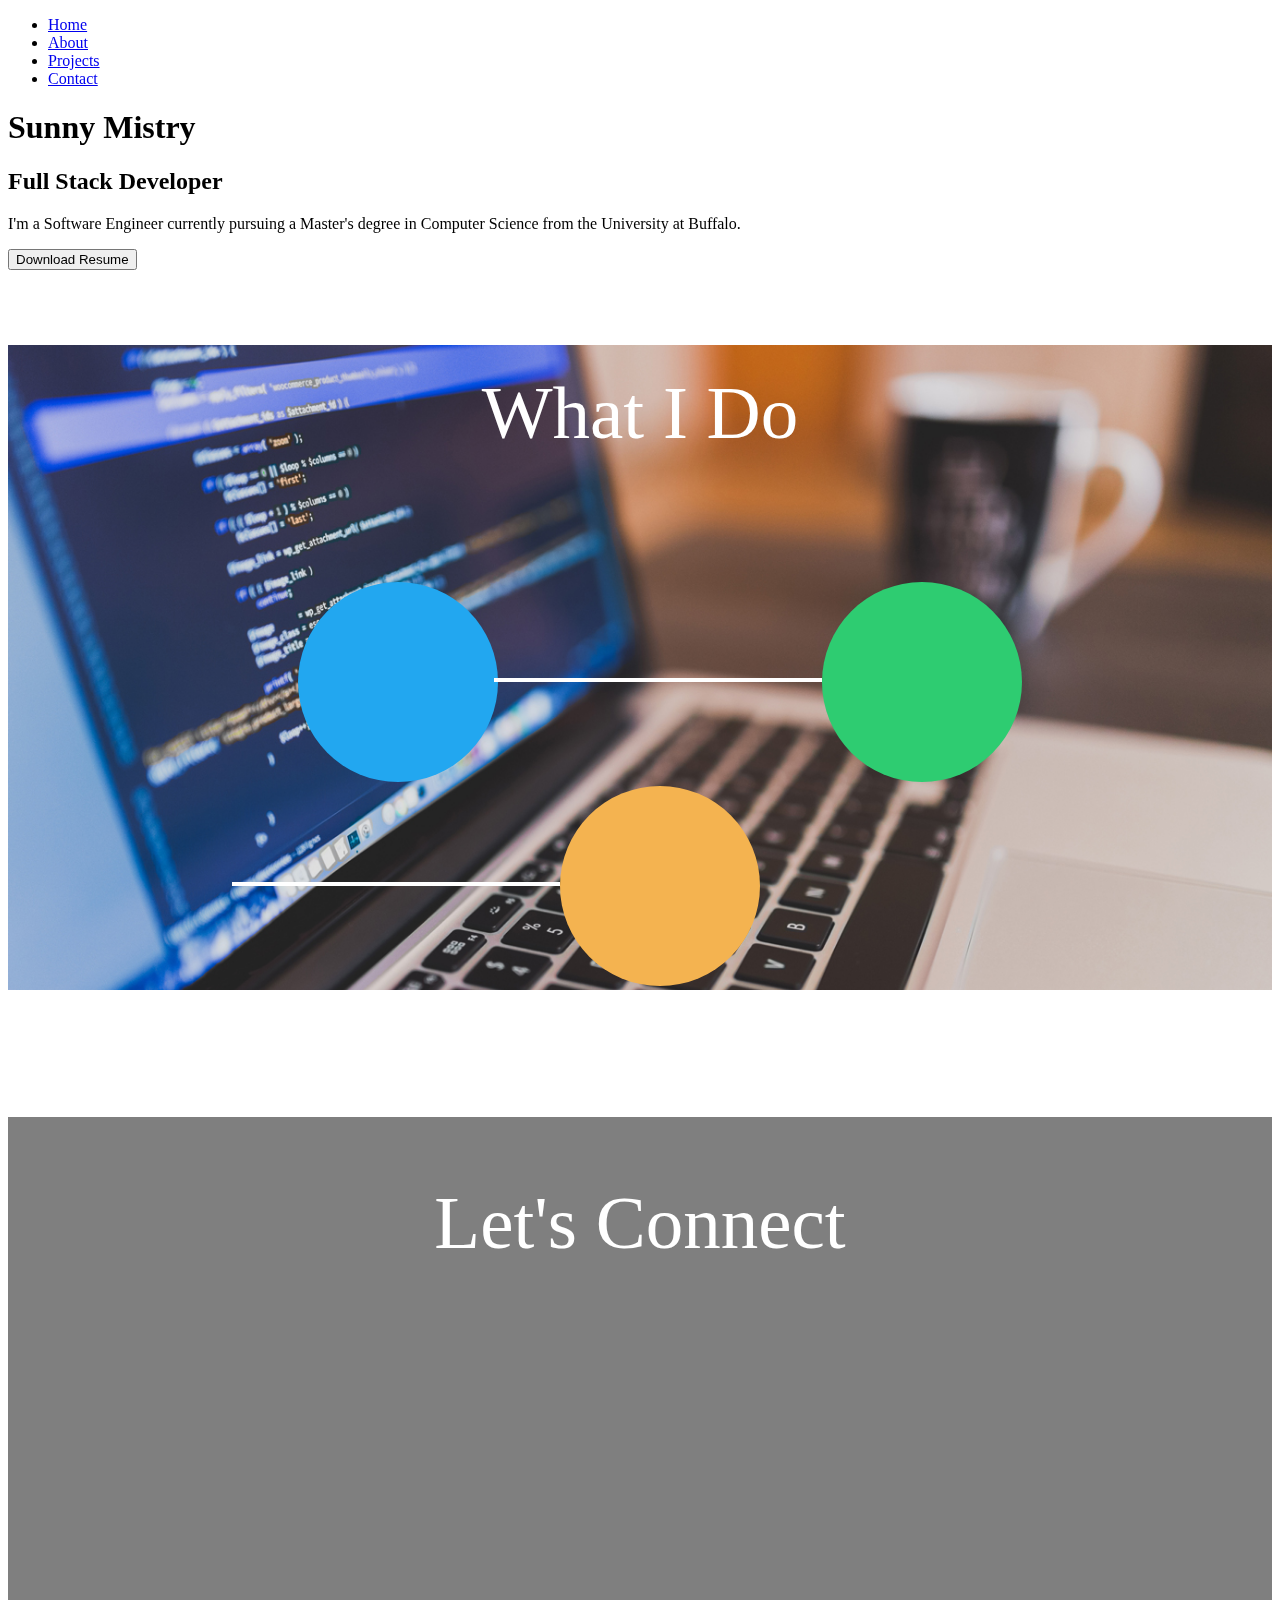
==== index.html @ ae51b9ad "new look" ====
<!DOCTYPE html>
<html lang="en">
<head>
    <meta charset="utf-8">
    <meta http-equiv="X-UA-Compatible" content="IE=edge">
    <meta name="viewport" content="width=device-width, initial-scale=1">
    <title>Sunny Mistry</title>

    <!-- Bootstrap -->
    <link href="css/bootstrap.min.css" rel="stylesheet">

    <!-- CSS -->
    <link href="css/common.css" rel="stylesheet">
    <link href="css/homepage.css" rel="stylesheet">
    <link href="css/about.css" rel="stylesheet">
    <link href="css/skills.css" rel="stylesheet">
    <link href="css/contact.css" rel="stylesheet">
    
    <!-- Font Awesome --> 
    <link rel="stylesheet" href="font-awesome-4.3.0/css/font-awesome.min.css">
    <!-- HTML5 shim and Respond.js for IE8 support of HTML5 elements and media queries -->
    <!-- WARNING: Respond.js doesn't work if you view the page via file:// -->
    <!--[if lt IE 9]>
    <script src="https://oss.maxcdn.com/html5shiv/3.7.2/html5shiv.min.js"></script>
    <script src="https://oss.maxcdn.com/respond/1.4.2/respond.min.js"></script>
    <![endif]-->
</head>
<body>

<div id="headerAndSection">
    <header id="home">
        <nav class="navbar navbar-inverse">
            <div class="container-fluid">
                <div>
                    <ul class="nav navbar-nav">
                        <li><a class="sliding-transition" href="index.html">Home</a></li>
                        <li><a class="sliding-transition" href="about.html">About</a></li>
                        <li><a class="sliding-transition" href="#">Projects</a></li>
                        <li><a class="sliding-transition" href="#">Contact</a></li>
                    </ul>
                </div>
            </div><!--/.container-->
        </nav><!--/nav-->
    </header><!--/header-->
    
    <section class="section">
        <div class="center-title">
            <h1> Sunny Mistry </h1>
            <h2> Full Stack Developer </h2>
        </div>
    </section>
</div>

<div id="aboutSection">
    <section class="section">
        <div class="about-background"> </div>
            
        <div class="about-paragraph">
            <p> I'm a Software Engineer currently pursuing a Master's degree in Computer Science from
                the University at Buffalo. </p> 
        
            <button type="button" class="btn btn-default btn-lg about-download-button">
              <span class="glyphicon glyphicon-download-alt"" aria-hidden="true"></span> Download Resume
            </button> 
        </div> 
    </section>
</div>


<div id="skillsSection">
    <section class="section">
        <div class="skills-background"></div>
        <p id="skillsTitle"> What I Do </p>
        <ul class="skillCircles">
            <li id="frontEndCircle"><i class="fa fa-html5 fa-5x fa-cog"></i></li>
            <li id="backEndCircle"><i class="fa fa-gears fa-5x fa-cog"></i></li>
            <li id="databaseCircle"><i class="fa fa-database fa-5x fa-cog"></i></li>
        </ul>
        <!-- 
        <ul class="skillTypes"> 
            <li class="col-md-4"> Front-End </li>
            <li class="col-md-4" id="back-end"> Back-End </li>
            <li class="col-md-4" id="database"> Database </li>
        </ul>
        <div class="col-md-1 col-md-offset-2">
            <img id="html5" src="images/HTML5_Logo_128.png" />
            <img id="css3" src="images/css3-512.png" height="150"/>
            <img id="js" src="images/js.png" height="128" />
            <img id="angular" src="images/AngularJS-Shield-small.png"/>
    
       </div>
       
       <div class="col-md-1 col-md-offset-2">
           <img id="csharp" src="images/C_Sharp.svg.png" height="128"/>
           <img id="java" src="images/Java.svg.png" height="128"/>
           <img id="python" src="images/Python.svg.png" height="128"/>
       </div>
               
        <div class="col-md-1 col-md-offset-3">
            <img src="images/MySQL.svg.png" height="128"/>
        </div>
    
        </div>
        -->
    </section>
    
  
</div>

<div id="contactSection">
    <section class="section">
        <div class="contact-background"></div>
        <p id="contactTitle"> Let's Connect </p> 
        <div class="contactList">
            <ul>
                <li class="list">
                    <a href="https://www.facebook.com/sunny.mistry.71"><i class="fa fa-facebook fa-2x fa-cog"></i></a>
                    <a href="https://www.linkedin.com/in/sunnymistry"><i class="fa fa-linkedin fa-2x fa-cog"></i></a>
                    <a href=""><i class="fa fa-envelope fa-2x fa-cog"></i></a>
                </li>
            </ul>
        </div>
    </section>
</div>


<!-- jQuery (necessary for Bootstrap's JavaScript plugins) -->
<script src="https://ajax.googleapis.com/ajax/libs/jquery/1.11.3/jquery.min.js"></script>
<!-- Include all compiled plugins (below), or include individual files as needed -->
<script src="js/bootstrap.min.js"></script>
</body>
</html>
---- css/skills.css ----
#skillsSection {
    width: 100%;
    margin: 0 auto; 
    background-image: url("../images/mac-stock.jpg");
    background-repeat: no-repeat;
    background-position: top center;
    background-size: cover;
}

.skills-background {
    width: 100%;
    height: 100%;
    position: fixed;
    left: 0;
    top: 0;
    -moz-background-size: cover;
    -o-background-size: cover;
    background-size: cover;
}

#skillsTitle {
    text-align: center;
    font-size: 75px; 
    color: #fff;
    padding-top: 2%;;
}

.skillCircles {
    text-align: center;
    margin: 10% 0; 
}


.skillCircles li {
    height: 200px;
    width: 200px; 
    text-align: center; 
    line-height: 15em;
    display: inline-block;
    background: limegreen;
    margin: 0 10em; 
	-moz-border-radius: 50%;
	-webkit-border-radius: 50%;
	border-radius: 50%;
    position: relative;
}

#backEndCircle::before {
      content: '';
      position: absolute;
      top: 6em;
      left: -20.5em;
      width: 20.5em;
      height: .2em;
      background: #fff;
      z-index: 1;
}

#databaseCircle::before {
      content: '';
      position: absolute;
      top: 6em;
      left: -20.5em;
      width: 20.5em;
      height: .2em;
      background: #fff;
      z-index: 1;
}


#frontEndCircle {
    background: #22A7F0;
}

#backEndCircle {
    background: #2ECC71;
}

#databaseCircle { 
    background: #F4B350;
}


.skillTypes {
    color: #fff;
    font-size: 50px;
    text-align: center; 
    list-style: none;
}

#html5 {
    margin-left: -50%;
    margin-bottom: 50%;
}

#css3 {
    margin-left: -50%;
    margin-bottom: 50%;
}

#js {
    margin-left: -50%;
    margin-bottom: 50%;
}

#angular {
    margin-left: -50%;
    margin-bottom: 50%;
}




#csharp {
    margin-left: 50%;
    margin-bottom: 50%;
}

#java {
    margin-left: 90%;
    margin-bottom: 50%;
}

#python {
    margin-left: 90%;
}
---- css/contact.css ----
#contactSection {
    width: 100%;
    margin: 0 auto; 
    background: linear-gradient( rgba(0, 0, 0, 0.5), rgba(0, 0, 0, 0.5)), url("../images/phone.jpg");
    background-repeat: no-repeat;
    background-position: top center;
    background-size: cover;
}

.contact-background {
    width: 100%;
    height: 100%;
    position: fixed;
    left: 0;
    top: 0;
    z-index: -2;
    -moz-background-size: cover;
    -o-background-size: cover;
    background-size: cover;
}

#contactTitle {
    text-align: center;
    font-size: 75px; 
    color: #fff;
    padding-top: 5%;;
}

.contactList {
    padding-top: 10%;
    margin: 0 auto; 
}

.contactList li {
    margin: 10% auto;
    width: 100%;
    text-decoration: none;
    display: inline-block;
    font-size: 50px;
    color: #fff;
}

.contactList ul {
    text-align: center;
    list-style-type: none;
}

.contactList li a {
    padding-right: 10%;
}


.fa-cog {
  color: #fff;
}
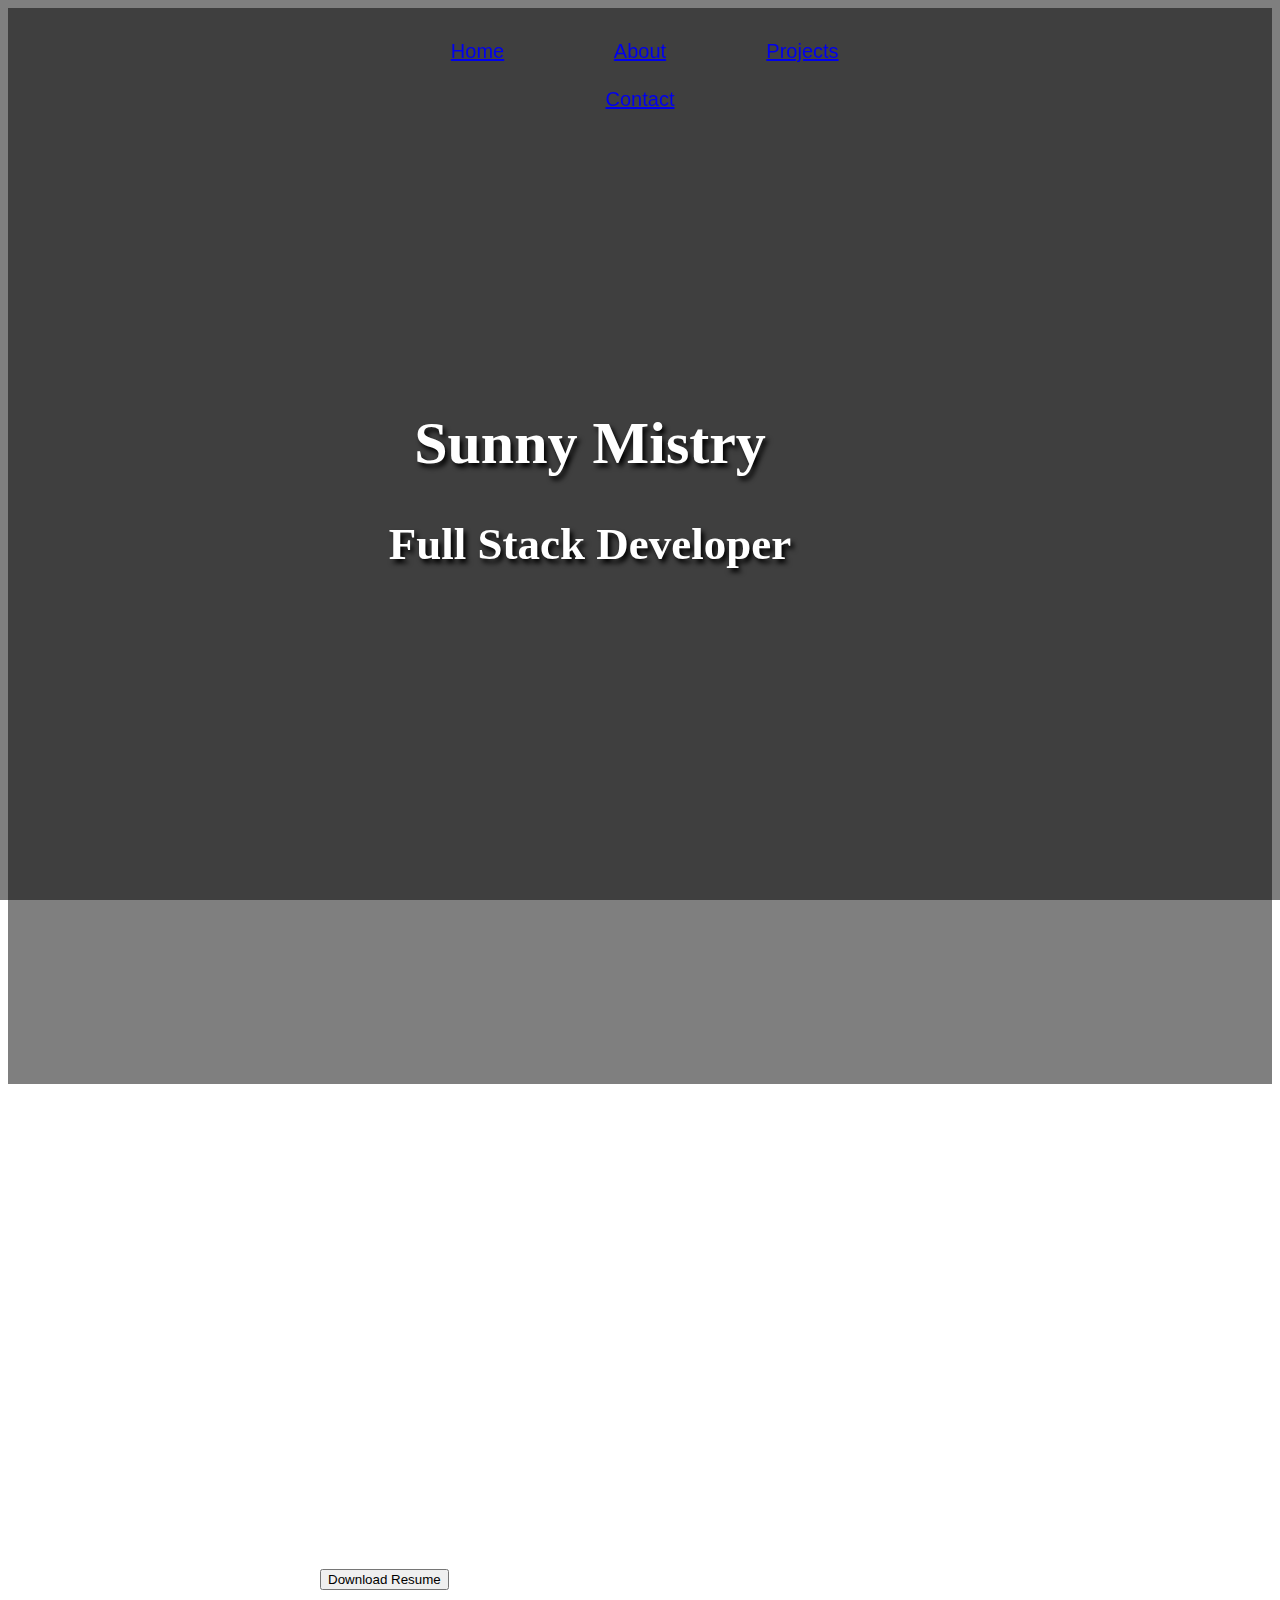
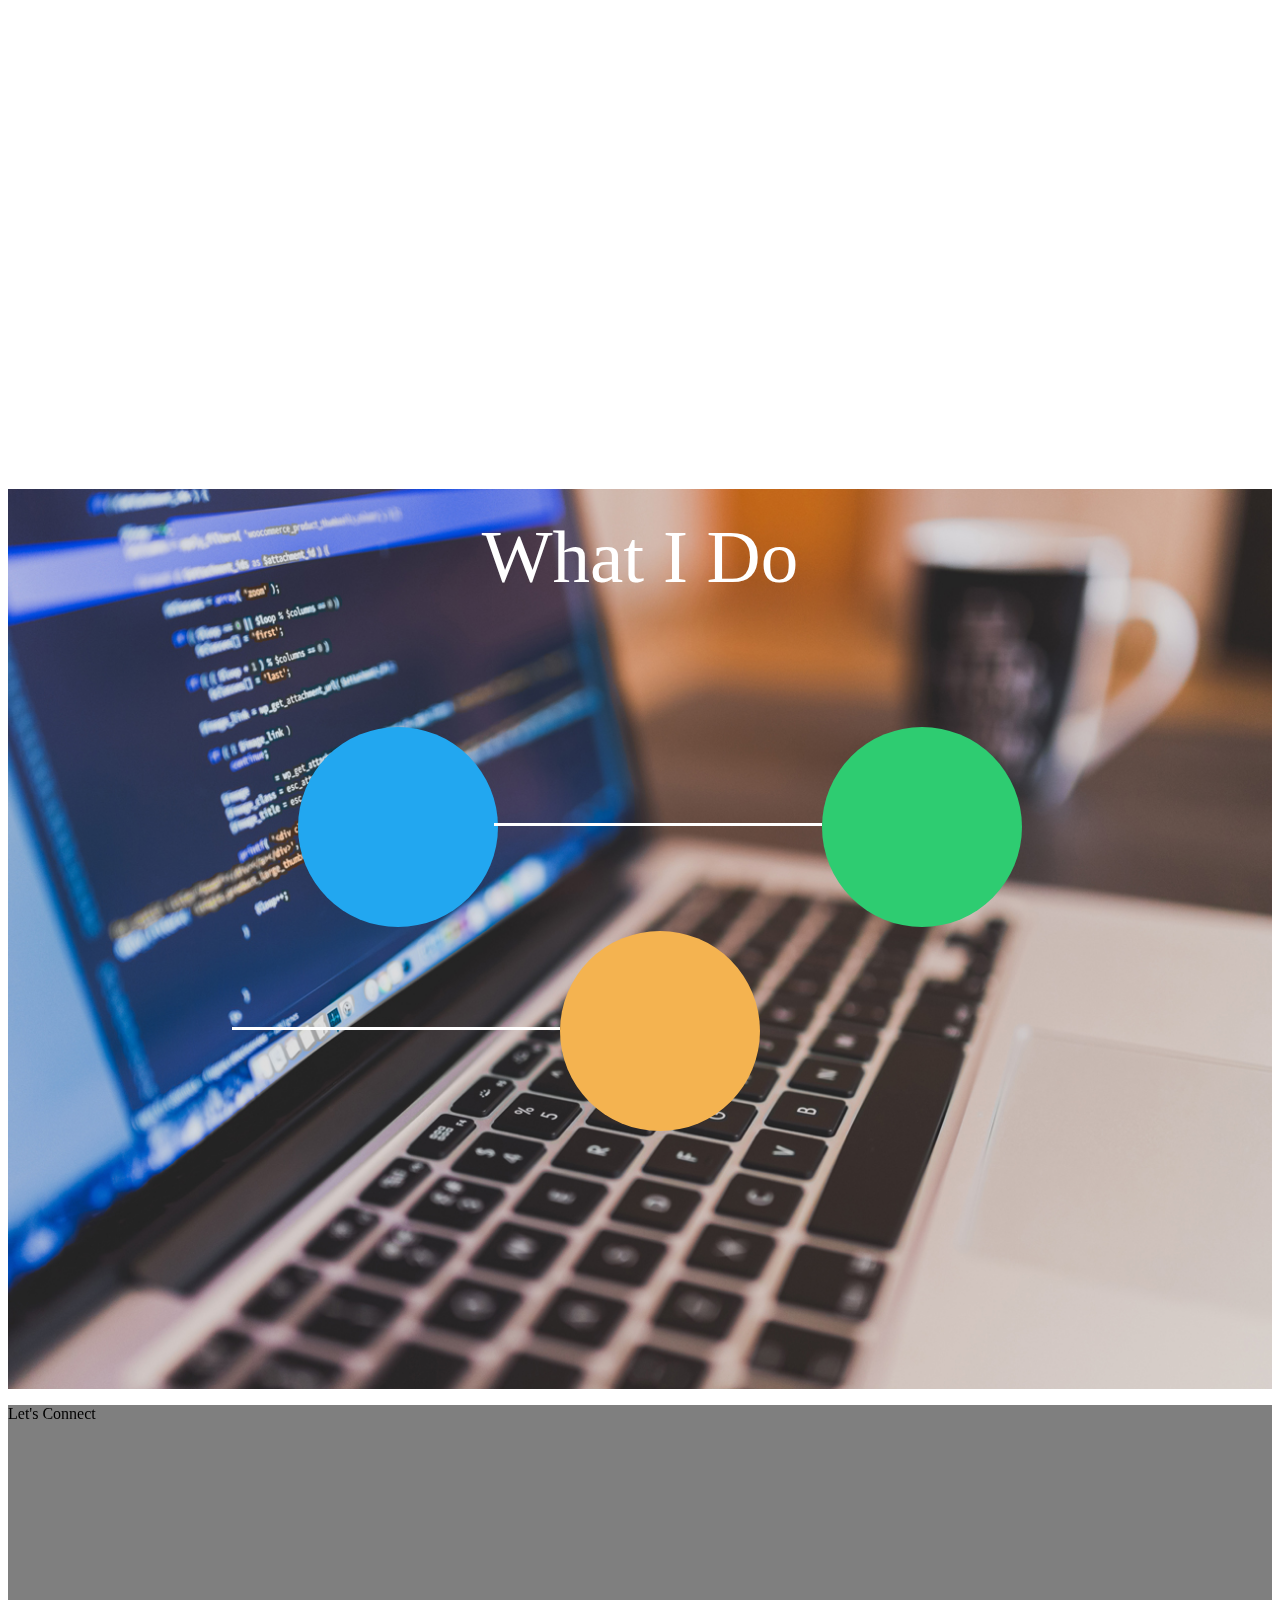
==== commit 4fae1668: "contact image isn't working" ====
--- a/index.html
+++ b/index.html
@@ -11,10 +11,6 @@
 
     <!-- CSS -->
     <link href="css/common.css" rel="stylesheet">
-    <link href="css/homepage.css" rel="stylesheet">
-    <link href="css/about.css" rel="stylesheet">
-    <link href="css/skills.css" rel="stylesheet">
-    <link href="css/contact.css" rel="stylesheet">
     
     <!-- Font Awesome --> 
     <link rel="stylesheet" href="font-awesome-4.3.0/css/font-awesome.min.css">
--- a/css/common.css
+++ b/css/common.css
@@ -0,0 +1,376 @@
+body > section {
+  padding: 70px 0;
+}
+
+.navbar {
+    background: transparent;
+    border: none;
+}
+
+ul.nav {
+    
+    width:50%;
+    margin:0 auto;
+    padding:20px;
+    list-style:none;
+    text-align:center;
+    font-family: sans-serif; 
+}
+.nav li { 
+    display:inline-block;
+    width:25%;
+    margin:0;
+    padding:0;
+}
+.nav a {
+    text-align:center;
+    padding:12px 0 13px 0;
+    margin:0;
+    display:block;
+}
+
+.navbar-inverse .navbar-nav > li > a {
+    font-size: 20px; 
+}
+
+.sliding-transition {
+     display: inline-block;
+    position: relative;
+    padding-bottom: 3px;
+}
+
+.sliding-transition:before {
+    content: '';
+    display: block;
+    position: absolute;
+    left: 0;
+    bottom: 0;
+    height: 3px;
+    width: 0;
+    transition: width 0s ease, background .5s ease;
+}
+.sliding-transition:after {
+    content: '';
+    display: block;
+    position: absolute;
+    right: 0;
+    bottom: 0;
+    height: 3px;
+    width: 0;
+    background: white;
+    transition: width .5s ease;
+}
+.sliding-transition:hover:before {
+    width: 100%;
+    background: white;
+    transition: width .5s ease;
+}
+.sliding-transition:hover:after {
+    width: 100%;
+    background: transparent;
+    transition: all 0s ease;
+}
+
+footer {
+    color: #fff;
+    background-color: #000;
+    text-align: left;
+}
+
+footer p {
+    font-size: 30px;
+    margin-left: 5%;
+    margin-bottom: 5%;
+}
+
+/************************
+*
+* Main CSS 
+*
+**************************/
+#headerAndSection {
+    width: 100%;
+    margin: 0 auto; 
+    background-image: linear-gradient( rgba(0, 0, 0, 0.5), rgba(0, 0, 0, 0.5)), url("../images/mac-mockup.jpg");
+    background-repeat: no-repeat;
+    background-position: top center;
+    background-size: cover;
+}
+
+.section {
+    height: 100vh; 
+}
+
+.center-title {
+	 
+    position: relative;
+	text-align: center;
+	margin: 0 auto; 
+    top: 25%;
+    z-index: 1;
+	margin: 0 0 0 -100px;
+    color: #fff;
+	text-shadow: 3px 4px 5px #000;
+}
+
+.center-title h1 {
+	font-size: 60px;
+}
+
+.center-title h2 {
+	font-size: 45px;
+}
+
+
+/************************
+*
+* ABOUT CSS 
+*
+**************************/
+
+.about-background {
+    
+    width: 100%;
+    height: 100%;
+    position: fixed;
+    left: 0;
+    top: 0;
+    z-index: -1;
+    background: linear-gradient( rgba(0, 0, 0, 0.5), rgba(0, 0, 0, 0.5)), url("../images/sunny.jpg") no-repeat center center fixed;
+    -moz-background-size: cover;
+    -o-background-size: cover;
+    background-size: cover;
+
+}
+
+#aboutSection {
+    width: 100%;
+    margin: 0 auto; 
+    background-image: url("../images/sunny2.png");
+    background-repeat: no-repeat;
+    background-position: top center;
+    background-size: cover;
+}
+
+
+.about-paragraph {
+    position:  relative; 
+    width: 500px; 
+    height: 300px; 
+    top: 25%; 
+    left: 10%;
+    line-height: 50px;
+}
+
+
+.about-paragraph p {
+    color: #fff; 
+    font-size: 30px; 
+    padding-bottom: 10%; 
+    text-align: left;
+}
+
+.about-download-button {
+    display: block;
+    position: relative; 
+    margin: 0 auto; 
+}
+
+
+.skills {
+    position: relative;
+    top: 50%; 
+}
+/************************
+*
+* SKILLS CSS 
+*
+**************************/
+#skillsSection {
+    width: 100%;
+    margin: 0 auto; 
+    background-image: url("../images/mac-stock.jpg");
+    background-repeat: no-repeat;
+    background-position: top center;
+    background-size: cover;
+}
+
+.skills-background {
+    width: 100%;
+    height: 100%;
+    position: fixed;
+    left: 0;
+    top: 0;
+    -moz-background-size: cover;
+    -o-background-size: cover;
+    background-size: cover;
+}
+
+#skillsTitle {
+    text-align: center;
+    font-size: 75px; 
+    color: #fff;
+    padding-top: 2%;;
+}
+
+.skillCircles {
+    text-align: center;
+    margin: 10% 0; 
+}
+
+
+.skillCircles li {
+    height: 200px;
+    width: 200px; 
+    text-align: center; 
+    line-height: 15em;
+    display: inline-block;
+    background: limegreen;
+    margin: 0 10em; 
+	-moz-border-radius: 50%;
+	-webkit-border-radius: 50%;
+	border-radius: 50%;
+    position: relative;
+}
+
+#backEndCircle::before {
+      content: '';
+      position: absolute;
+      top: 6em;
+      left: -20.5em;
+      width: 20.5em;
+      height: .2em;
+      background: #fff;
+      z-index: 1;
+}
+
+#databaseCircle::before {
+      content: '';
+      position: absolute;
+      top: 6em;
+      left: -20.5em;
+      width: 20.5em;
+      height: .2em;
+      background: #fff;
+      z-index: 1;
+}
+
+
+#frontEndCircle {
+    background: #22A7F0;
+}
+
+#backEndCircle {
+    background: #2ECC71;
+}
+
+#databaseCircle { 
+    background: #F4B350;
+}
+
+
+.skillTypes {
+    color: #fff;
+    font-size: 50px;
+    text-align: center; 
+    list-style: none;
+}
+
+#html5 {
+    margin-left: -50%;
+    margin-bottom: 50%;
+}
+
+#css3 {
+    margin-left: -50%;
+    margin-bottom: 50%;
+}
+
+#js {
+    margin-left: -50%;
+    margin-bottom: 50%;
+}
+
+#angular {
+    margin-left: -50%;
+    margin-bottom: 50%;
+}
+
+
+
+
+#csharp {
+    margin-left: 50%;
+    margin-bottom: 50%;
+}
+
+#java {
+    margin-left: 90%;
+    margin-bottom: 50%;
+}
+
+#python {
+    margin-left: 90%;
+}
+
+/************************
+*
+* CONTACT CSS 
+*
+**************************/
+
+#contactSection {
+    width: 100%;
+    margin: 0 auto; 
+    background: linear-gradient( rgba(0, 0, 0, 0.5), rgba(0, 0, 0, 0.5)), url("../images/phone.jpg");
+    background-repeat: no-repeat;
+    background-position: top center;
+    background-size: cover;
+}
+
+.contact-background {
+    width: 100%;
+    height: 100%;
+    position: fixed;
+    left: 0;
+    top: 0;
+    z-index: -2;
+    -moz-background-size: cover;
+    -o-background-size: cover;
+    background-size: cover;
+}
+
+#contactTitle gi{
+    text-align: center; 
+    font-size: 75px; 
+    color: #fff;
+    padding-top: 5%;;
+}
+
+.contactList {
+    padding-top: 10%;
+    margin: 0 auto; 
+}
+
+.contactList li {
+    margin: 10% auto;
+    width: 100%;
+    text-decoration: none;
+    display: inline-block;
+    font-size: 50px;
+    color: #fff;
+}
+
+.contactList ul {
+    text-align: center;
+    list-style-type: none;
+}
+
+.contactList li a {
+    padding-right: 10%;
+}
+
+
+.fa-cog {
+  color: #fff;
+}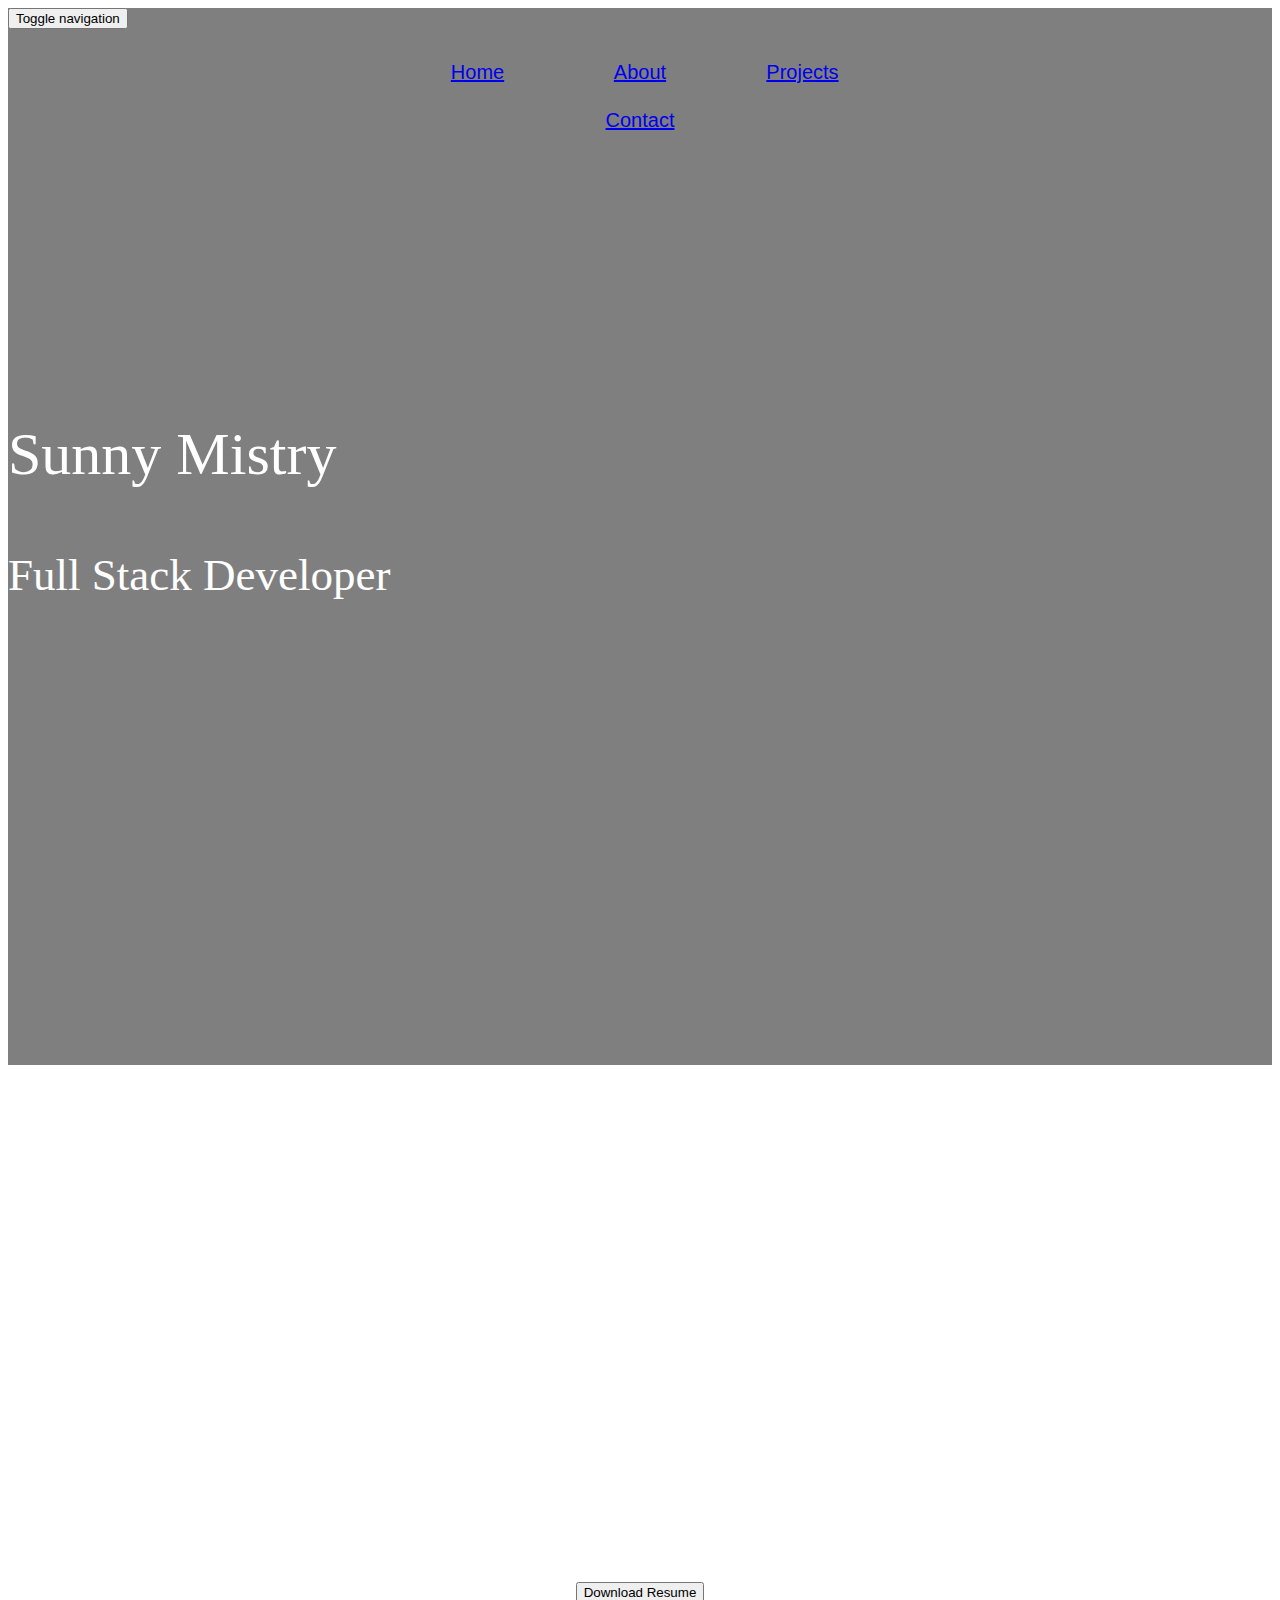
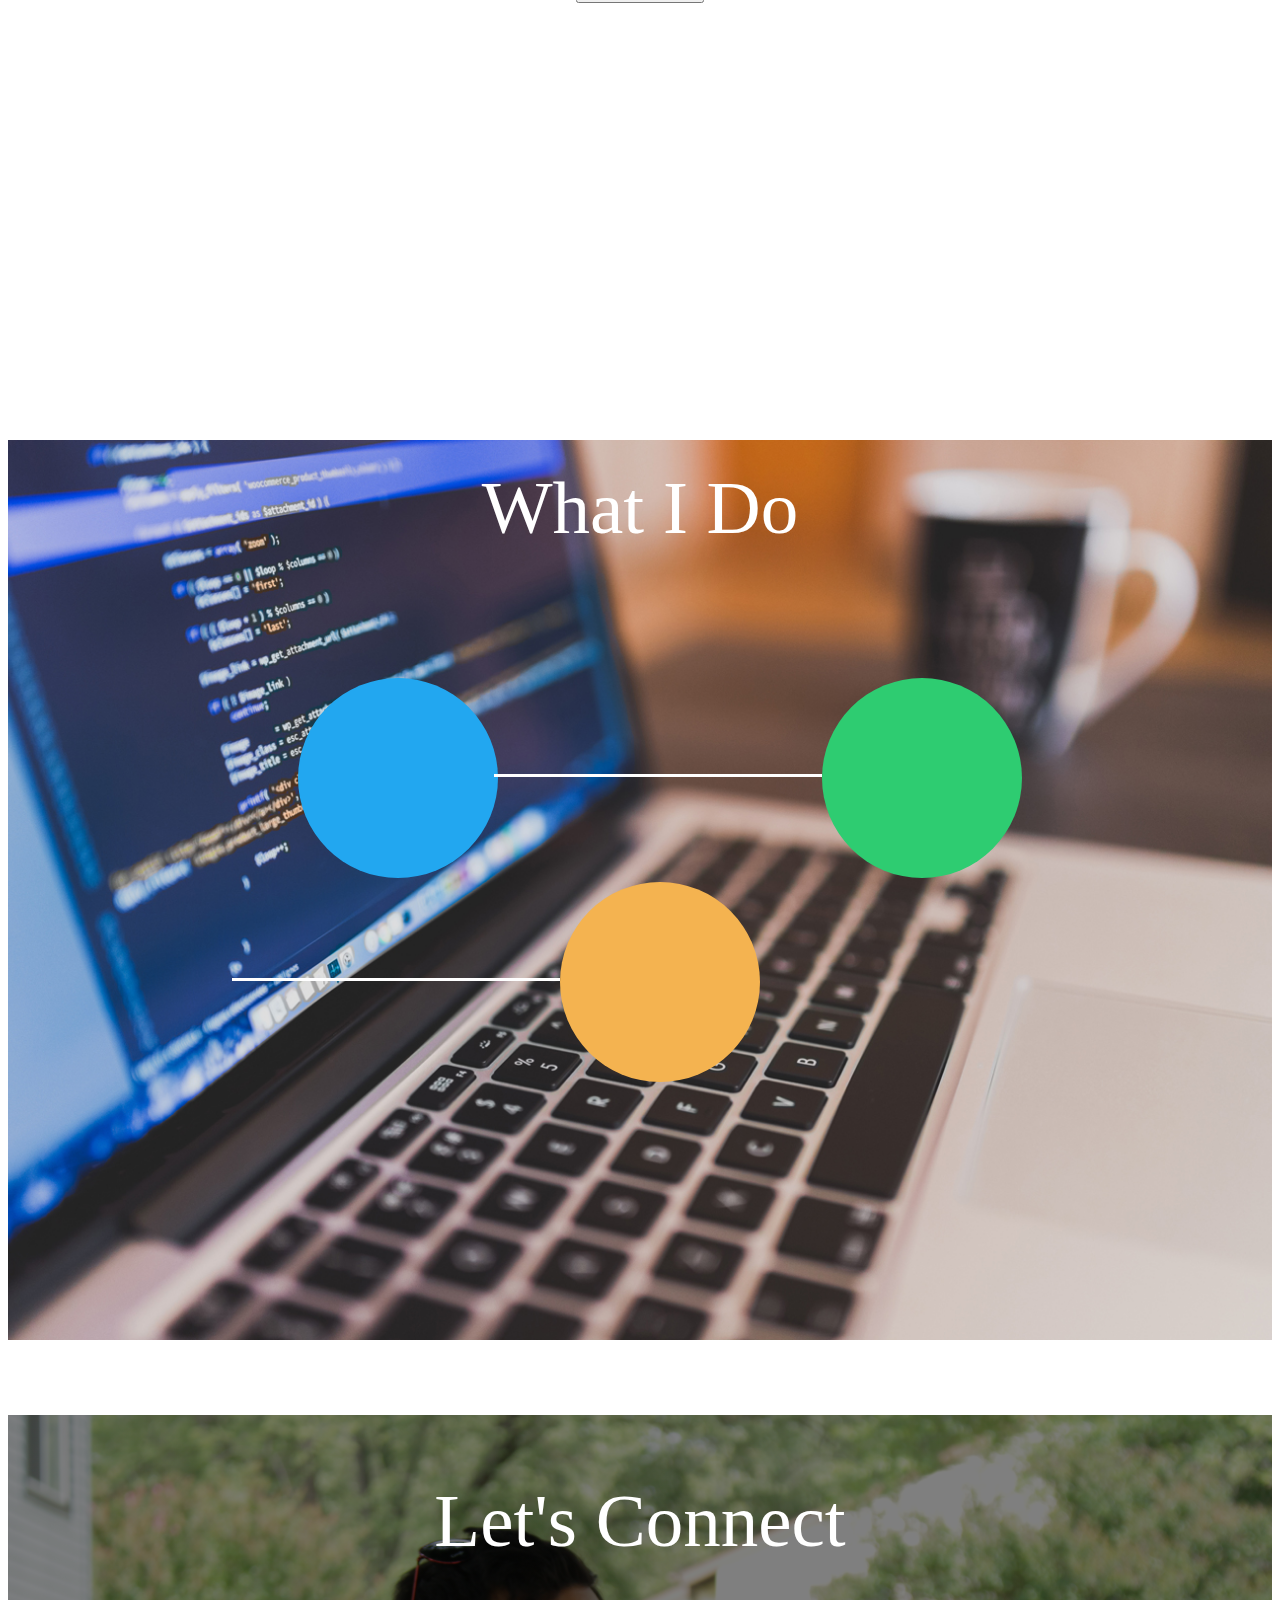
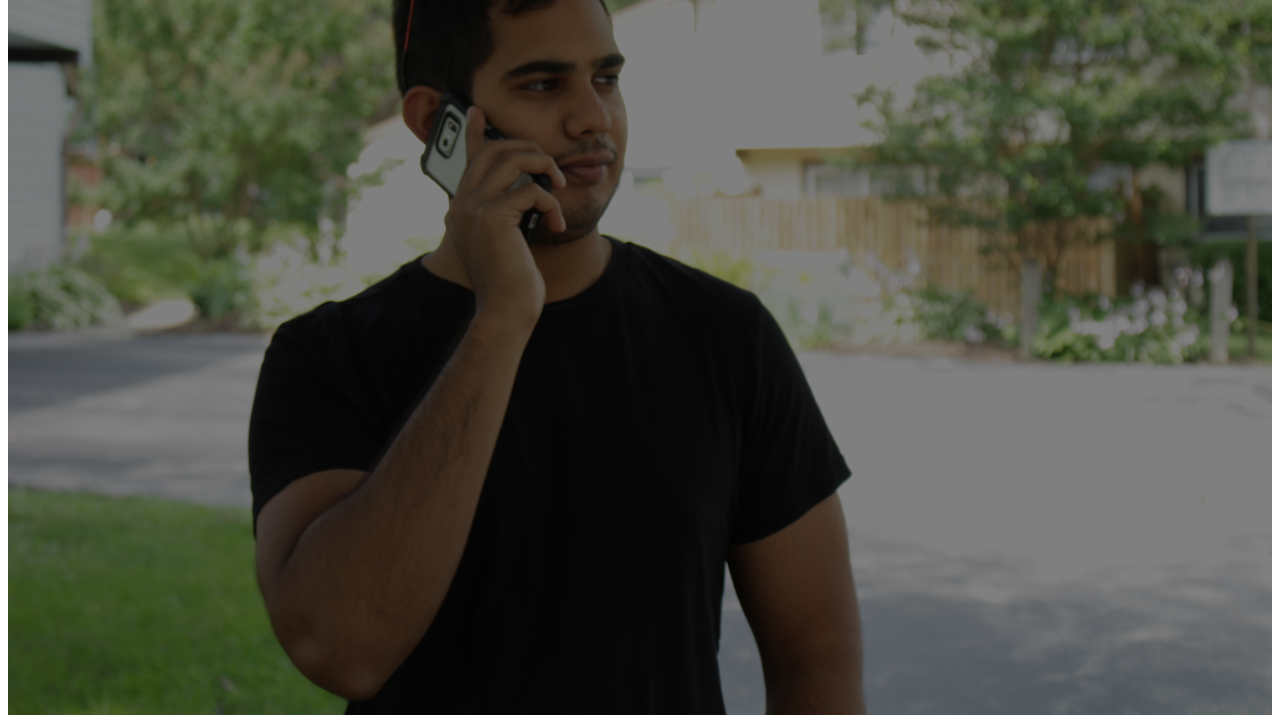
==== commit dcae7f10: "contact section works well on mobile and desktop." ====
--- a/index.html
+++ b/index.html
@@ -11,6 +11,7 @@
 
     <!-- CSS -->
     <link href="css/common.css" rel="stylesheet">
+    <link href="css/responsive.css" rel="stylesheet">
     
     <!-- Font Awesome --> 
     <link rel="stylesheet" href="font-awesome-4.3.0/css/font-awesome.min.css">
@@ -25,8 +26,17 @@
 
 <div id="headerAndSection">
     <header id="home">
+       
         <nav class="navbar navbar-inverse">
             <div class="container-fluid">
+                 <div class="navbar-header">
+                    <button type="button" class="navbar-toggle" data-toggle="collapse" data-target=".navbar-collapse">
+                        <span class="sr-only">Toggle navigation</span>
+                        <span class="icon-bar"></span>
+                        <span class="icon-bar"></span>
+                        <span class="icon-bar"></span>
+                    </button>
+                </div>
                 <div>
                     <ul class="nav navbar-nav">
                         <li><a class="sliding-transition" href="index.html">Home</a></li>
@@ -36,68 +46,58 @@
                     </ul>
                 </div>
             </div><!--/.container-->
-        </nav><!--/nav-->
+        </nav><!--/nav -->
+        
     </header><!--/header-->
     
     <section class="section">
-        <div class="center-title">
-            <h1> Sunny Mistry </h1>
-            <h2> Full Stack Developer </h2>
+        
+        <div class="container">
+            <div class="row vertical-center-row">
+                <div class="col-lg-12 sunnyTitle">
+                    <div class="row">
+                        <div class="col-md-6 col-md-offset-3">
+                            <p id="name"> Sunny Mistry </p>
+                        </div> 
+                    </div>
+                    <div class="row">
+                        <div class="col-md-6 col-md-offset-3">
+                            <p> Full Stack Developer </p>
+                        </div> 
+                    </div>
+                </div>
+            </div>
         </div>
     </section>
 </div>
 
 <div id="aboutSection">
     <section class="section">
-        <div class="about-background"> </div>
-            
-        <div class="about-paragraph">
-            <p> I'm a Software Engineer currently pursuing a Master's degree in Computer Science from
-                the University at Buffalo. </p> 
-        
-            <button type="button" class="btn btn-default btn-lg about-download-button">
-              <span class="glyphicon glyphicon-download-alt"" aria-hidden="true"></span> Download Resume
-            </button> 
-        </div> 
+        <div class="container">
+            <div class="row vertical-center-row">
+                <div class="col-md-4 about-paragraph">
+                    <p> I'm a Software Engineer currently pursuing a Master's degree in Computer Science from
+                        the University at Buffalo. </p> 
+                    <button type="button" class="btn btn-default btn-lg about-download-button">
+                        <span class="glyphicon glyphicon-download-alt"" aria-hidden="true"></span> Download Resume
+                    </button> 
+                </div>
+            </div>
+        </div>
     </section>
 </div>
 
 
 <div id="skillsSection">
     <section class="section">
-        <div class="skills-background"></div>
         <p id="skillsTitle"> What I Do </p>
-        <ul class="skillCircles">
-            <li id="frontEndCircle"><i class="fa fa-html5 fa-5x fa-cog"></i></li>
-            <li id="backEndCircle"><i class="fa fa-gears fa-5x fa-cog"></i></li>
-            <li id="databaseCircle"><i class="fa fa-database fa-5x fa-cog"></i></li>
-        </ul>
-        <!-- 
-        <ul class="skillTypes"> 
-            <li class="col-md-4"> Front-End </li>
-            <li class="col-md-4" id="back-end"> Back-End </li>
-            <li class="col-md-4" id="database"> Database </li>
-        </ul>
-        <div class="col-md-1 col-md-offset-2">
-            <img id="html5" src="images/HTML5_Logo_128.png" />
-            <img id="css3" src="images/css3-512.png" height="150"/>
-            <img id="js" src="images/js.png" height="128" />
-            <img id="angular" src="images/AngularJS-Shield-small.png"/>
-    
-       </div>
-       
-       <div class="col-md-1 col-md-offset-2">
-           <img id="csharp" src="images/C_Sharp.svg.png" height="128"/>
-           <img id="java" src="images/Java.svg.png" height="128"/>
-           <img id="python" src="images/Python.svg.png" height="128"/>
-       </div>
-               
-        <div class="col-md-1 col-md-offset-3">
-            <img src="images/MySQL.svg.png" height="128"/>
+        <div class="row">
+            <ul class="skillCircles col-md-12">
+                <li id="frontEndCircle"><i class="fa fa-html5 fa-5x fa-cog col-md-4"></i></li>
+                <li id="backEndCircle"><i class="fa fa-gears fa-5x fa-cog col-md-4"></i></li>
+                <li id="databaseCircle"><i class="fa fa-database fa-5x fa-cog col-md-4"></i></li>
+            </ul>
         </div>
-    
-        </div>
-        -->
     </section>
     
   
@@ -105,7 +105,6 @@
 
 <div id="contactSection">
     <section class="section">
-        <div class="contact-background"></div>
         <p id="contactTitle"> Let's Connect </p> 
         <div class="contactList">
             <ul>
@@ -120,9 +119,11 @@
 </div>
 
 
-<!-- jQuery (necessary for Bootstrap's JavaScript plugins) -->
-<script src="https://ajax.googleapis.com/ajax/libs/jquery/1.11.3/jquery.min.js"></script>
-<!-- Include all compiled plugins (below), or include individual files as needed -->
-<script src="js/bootstrap.min.js"></script>
+    <!-- jQuery (necessary for Bootstrap's JavaScript plugins) -->
+    <script src="https://ajax.googleapis.com/ajax/libs/jquery/1.11.3/jquery.min.js"></script>
+    <!-- Include all compiled plugins (below), or include individual files as needed -->
+    <script src="js/bootstrap.min.js"></script>
+    <script src="js/jquery.js"></script>
+    <script src="js/jquery.isotope.min.js"></script>
 </body>
 </html>--- a/css/common.css
+++ b/css/common.css
@@ -101,26 +101,29 @@
     height: 100vh; 
 }
 
-.center-title {
-	 
-    position: relative;
-	text-align: center;
-	margin: 0 auto; 
-    top: 25%;
-    z-index: 1;
-	margin: 0 0 0 -100px;
-    color: #fff;
-	text-shadow: 3px 4px 5px #000;
-}
-
-.center-title h1 {
+.container{
+    height: 75%;
+    display: table;
+    vertical-align: middle;
+}
+
+
+.sunnyTitle {
+    color: #fff;
+}
+
+.sunnyTitle p {
+	font-size: 45px;
+}
+
+#name {
 	font-size: 60px;
 }
 
-.center-title h2 {
-	font-size: 45px;
-}
-
+.vertical-center-row {
+    display: table-cell;
+    vertical-align: middle;
+}
 
 /************************
 *
@@ -128,31 +131,31 @@
 *
 **************************/
 
+/*
 .about-background {
-    
     width: 100%;
     height: 100%;
     position: fixed;
     left: 0;
     top: 0;
-    z-index: -1;
-    background: linear-gradient( rgba(0, 0, 0, 0.5), rgba(0, 0, 0, 0.5)), url("../images/sunny.jpg") no-repeat center center fixed;
     -moz-background-size: cover;
     -o-background-size: cover;
     background-size: cover;
-
-}
-
+}
+*/
 #aboutSection {
     width: 100%;
+    height: 100%;
     margin: 0 auto; 
     background-image: url("../images/sunny2.png");
     background-repeat: no-repeat;
     background-position: top center;
-    background-size: cover;
-}
-
-
+    -moz-background-size: cover;
+    -o-background-size: cover;
+    background-size: cover;
+}
+
+/*
 .about-paragraph {
     position:  relative; 
     width: 500px; 
@@ -161,13 +164,14 @@
     left: 10%;
     line-height: 50px;
 }
-
+*/
 
 .about-paragraph p {
     color: #fff; 
     font-size: 30px; 
     padding-bottom: 10%; 
     text-align: left;
+    padding-bottom: 20%;
 }
 
 .about-download-button {
@@ -177,10 +181,8 @@
 }
 
 
-.skills {
-    position: relative;
-    top: 50%; 
-}
+
+
 /************************
 *
 * SKILLS CSS 
@@ -194,6 +196,8 @@
     background-position: top center;
     background-size: cover;
 }
+
+/*
 
 .skills-background {
     width: 100%;
@@ -205,7 +209,7 @@
     -o-background-size: cover;
     background-size: cover;
 }
-
+*/
 #skillsTitle {
     text-align: center;
     font-size: 75px; 
@@ -256,6 +260,12 @@
 }
 
 
+.fa {
+    margin: auto auto; 
+    top: 30%;
+    left: 25%;
+}
+
 #frontEndCircle {
     background: #22A7F0;
 }
@@ -322,25 +332,13 @@
 #contactSection {
     width: 100%;
     margin: 0 auto; 
-    background: linear-gradient( rgba(0, 0, 0, 0.5), rgba(0, 0, 0, 0.5)), url("../images/phone.jpg");
+    background: linear-gradient( rgba(0, 0, 0, 0.5), rgba(0, 0, 0, 0.5)), url("../images/phone.JPG");
     background-repeat: no-repeat;
     background-position: top center;
     background-size: cover;
 }
 
-.contact-background {
-    width: 100%;
-    height: 100%;
-    position: fixed;
-    left: 0;
-    top: 0;
-    z-index: -2;
-    -moz-background-size: cover;
-    -o-background-size: cover;
-    background-size: cover;
-}
-
-#contactTitle gi{
+#contactTitle {
     text-align: center; 
     font-size: 75px; 
     color: #fff;
@@ -373,4 +371,83 @@
 
 .fa-cog {
   color: #fff;
-}+}
+
+
+@media (min-width: 1200px) {
+ /* Make Navigation Toggle on Desktop Hover */
+  .dropdown:hover .dropdown-menu {
+      display: block;
+      -webkit-animation: fadeInUp 400ms;
+      animation: fadeInUp 400ms;
+  }
+}
+
+@media (min-width: 992px) and (max-width: 1199px) {
+  
+ /* Make Navigation Toggle on Desktop Hover */
+  .dropdown:hover .dropdown-menu {
+      display: block;
+      -webkit-animation: fadeInUp 400ms;
+      animation: fadeInUp 400ms;
+  }
+
+  .navbar-nav > li {
+    margin-left: 10px;
+  }
+
+  .navbar-collapse {
+    padding-left: 0;
+    padding-right: 0;
+  }
+
+
+    #backEndCircle::before {
+        display: none;
+    }
+    
+    
+    #databaseCircle::before {
+        display: none;
+}
+
+  
+}
+
+@media screen and (min-width: 200px) and (max-width: 991px) {
+  /* Make Navigation Toggle on Desktop Hover */
+  .dropdown:hover .dropdown-menu {
+      display: block;
+      -webkit-animation: fadeInUp 400ms;
+      animation: fadeInUp 400ms;
+  }
+
+  .navbar-collapse {
+    padding-left: 0;
+    padding-right: 0;
+  }
+
+  .navbar-nav > li {
+    margin-left: 0;
+  }
+  
+  .about-paragraph p {
+      margin-top: 50%;
+    font-size: 20px;
+    text-align: center;
+  }
+ 
+ .fa {
+     top: 5%; 
+     left: 2%;
+ } 
+ 
+    #backEndCircle::before {
+        display: none;
+    }
+    
+    #databaseCircle::before {
+        display: none;
+    }
+
+}
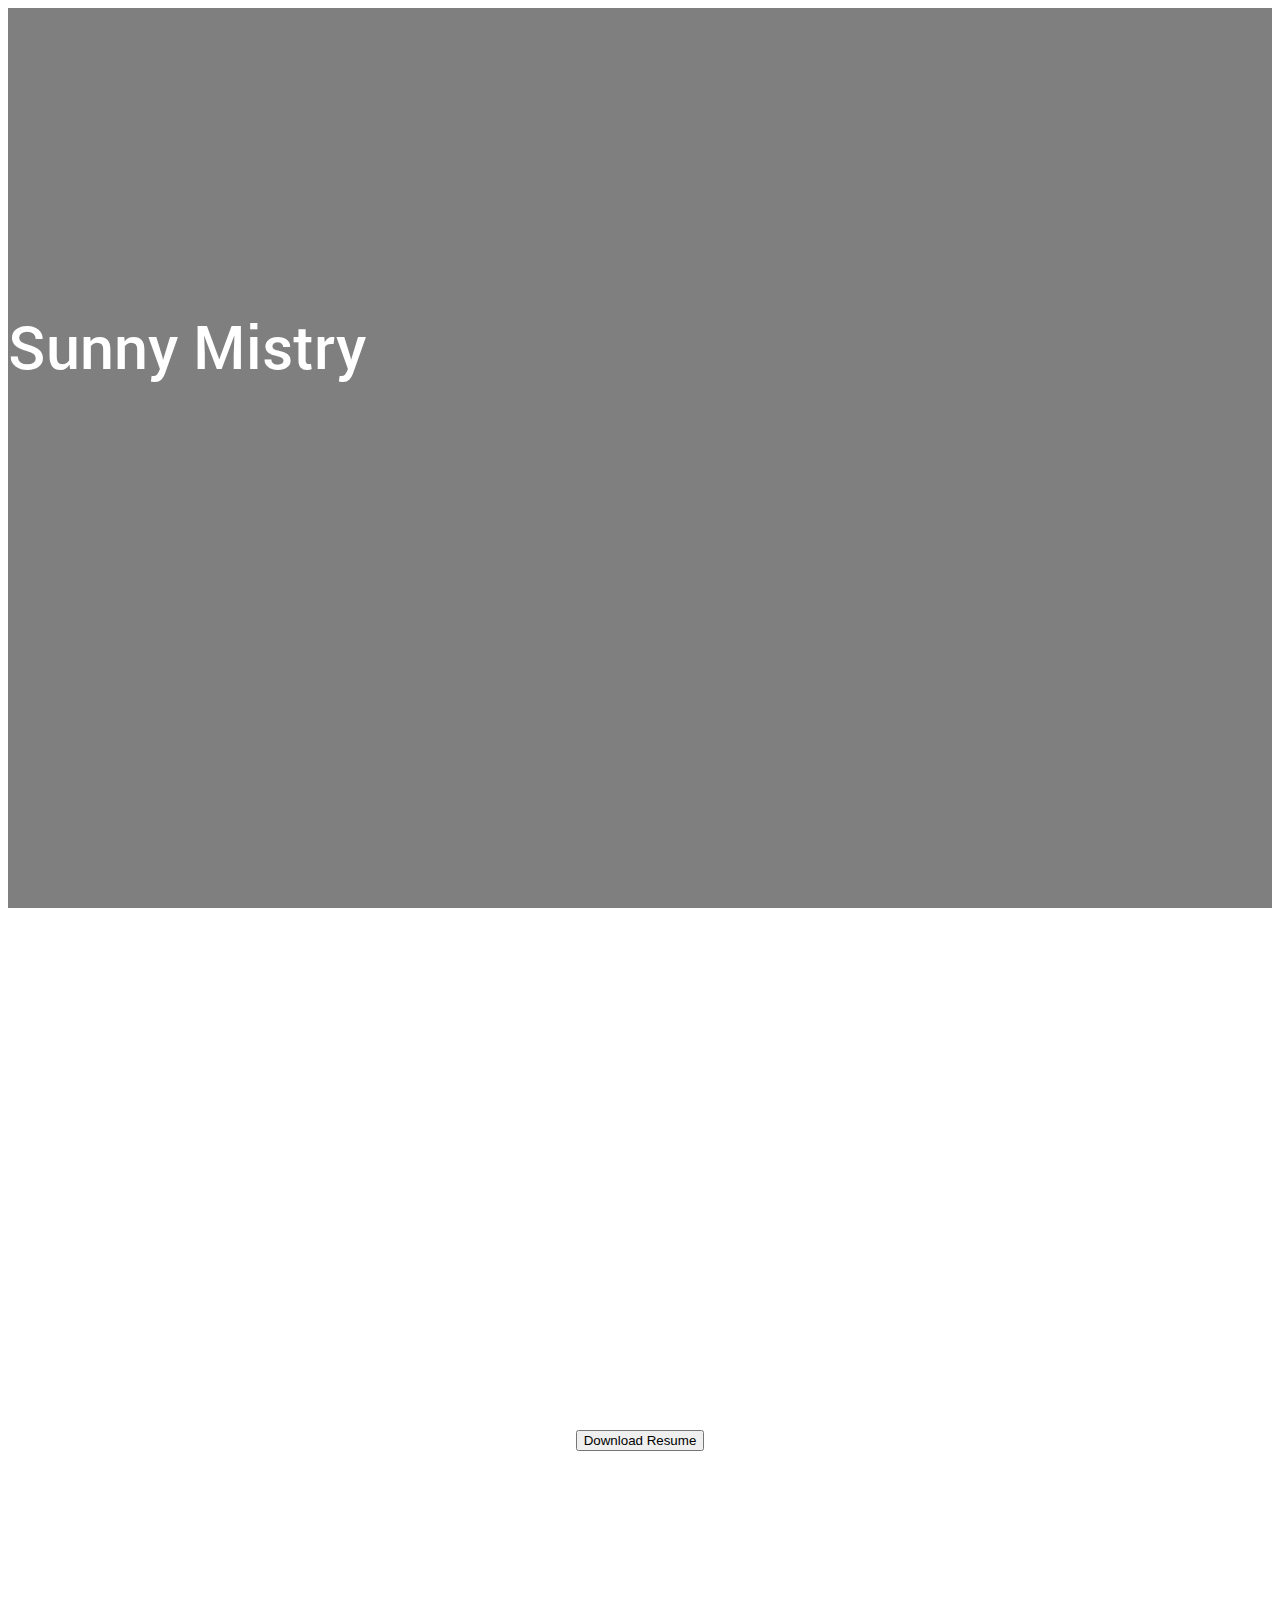
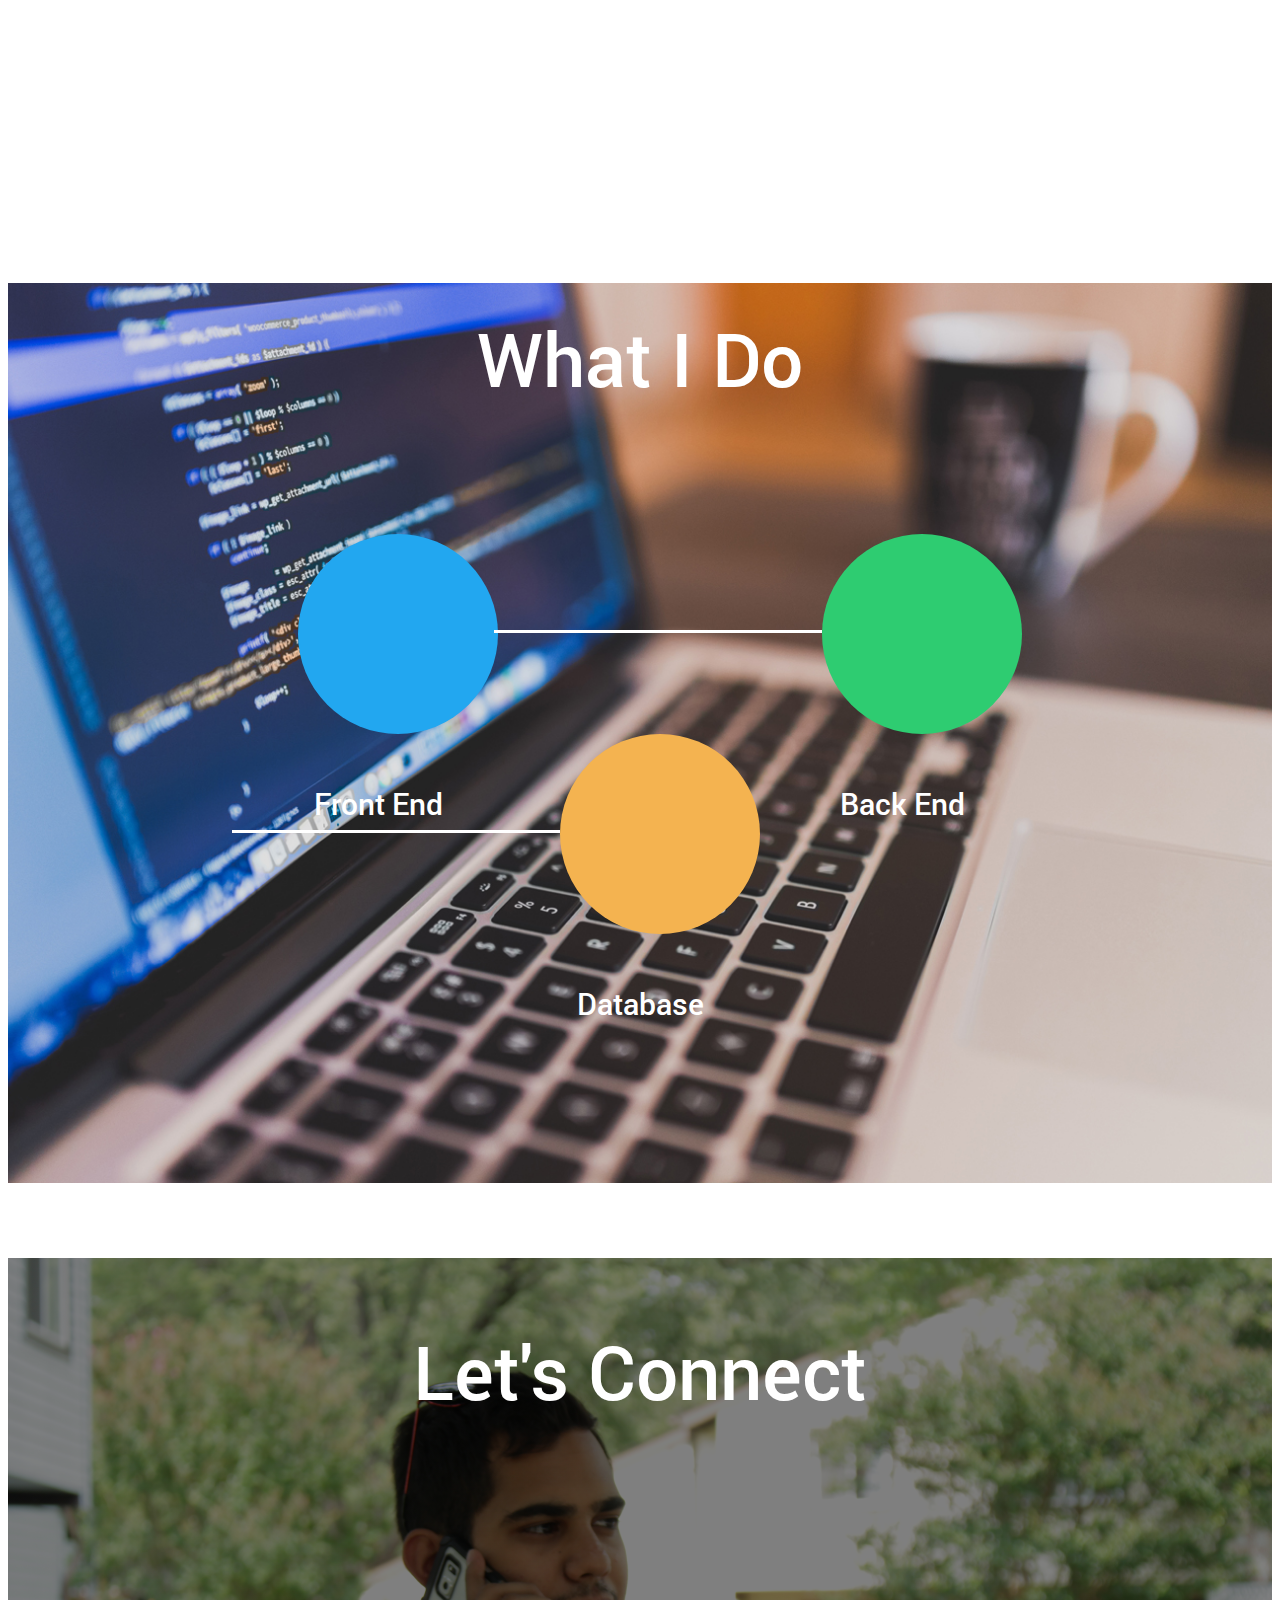
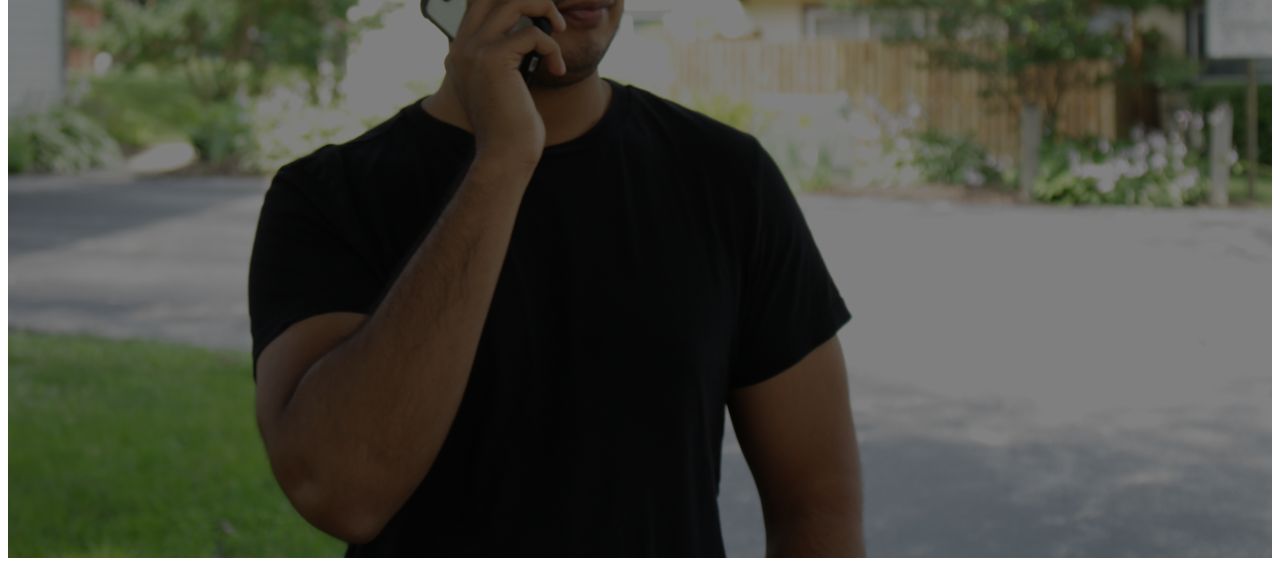
==== commit 5d5704b4: "cycle through list added" ====
--- a/index.html
+++ b/index.html
@@ -11,7 +11,6 @@
 
     <!-- CSS -->
     <link href="css/common.css" rel="stylesheet">
-    <link href="css/responsive.css" rel="stylesheet">
     
     <!-- Font Awesome --> 
     <link rel="stylesheet" href="font-awesome-4.3.0/css/font-awesome.min.css">
@@ -25,30 +24,6 @@
 <body>
 
 <div id="headerAndSection">
-    <header id="home">
-       
-        <nav class="navbar navbar-inverse">
-            <div class="container-fluid">
-                 <div class="navbar-header">
-                    <button type="button" class="navbar-toggle" data-toggle="collapse" data-target=".navbar-collapse">
-                        <span class="sr-only">Toggle navigation</span>
-                        <span class="icon-bar"></span>
-                        <span class="icon-bar"></span>
-                        <span class="icon-bar"></span>
-                    </button>
-                </div>
-                <div>
-                    <ul class="nav navbar-nav">
-                        <li><a class="sliding-transition" href="index.html">Home</a></li>
-                        <li><a class="sliding-transition" href="about.html">About</a></li>
-                        <li><a class="sliding-transition" href="#">Projects</a></li>
-                        <li><a class="sliding-transition" href="#">Contact</a></li>
-                    </ul>
-                </div>
-            </div><!--/.container-->
-        </nav><!--/nav -->
-        
-    </header><!--/header-->
     
     <section class="section">
         
@@ -56,13 +31,18 @@
             <div class="row vertical-center-row">
                 <div class="col-lg-12 sunnyTitle">
                     <div class="row">
-                        <div class="col-md-6 col-md-offset-3">
+                        <div class="col-md-8 col-md-offset-3">
                             <p id="name"> Sunny Mistry </p>
                         </div> 
                     </div>
                     <div class="row">
-                        <div class="col-md-6 col-md-offset-3">
-                            <p> Full Stack Developer </p>
+                        <div class="col-md-6 col-md-offset-3 cycle-words">
+                            <span> Javarson Jamar Lavarson Lamar </span>
+                            <span> J'Dinkalage Morgoone </span>
+                            <span> Jackmerius Tacktheritrix </span>
+                            <span> Ibrahim Moizoos </span>
+                            <span> Saggitariutt Jefferspin </span>
+                            <span> T.J. Juckson </span>
                         </div> 
                     </div>
                 </div>
@@ -93,11 +73,21 @@
         <p id="skillsTitle"> What I Do </p>
         <div class="row">
             <ul class="skillCircles col-md-12">
-                <li id="frontEndCircle"><i class="fa fa-html5 fa-5x fa-cog col-md-4"></i></li>
-                <li id="backEndCircle"><i class="fa fa-gears fa-5x fa-cog col-md-4"></i></li>
-                <li id="databaseCircle"><i class="fa fa-database fa-5x fa-cog col-md-4"></i></li>
+                <li id="frontEndCircle">
+                    <i id="skillIcon" class="fa fa-html5 fa-5x fa-cog col-md-4 "></i>
+                    <p class="skillName">Front End</p>
+                </li>
+                <li id="backEndCircle">
+                    <i id="skillIcon" class="fa fa-gears fa-5x fa-cog col-md-4"></i>
+                    <p class="skillName">Back End</p>
+                </li>
+                <li id="databaseCircle">
+                    <i id="skillIcon" class="fa fa-database fa-5x fa-cog col-md-4"></i>
+                    <p class="skillName"">Database</p>
+                </li>
             </ul>
         </div>
+       
     </section>
     
   
@@ -106,14 +96,12 @@
 <div id="contactSection">
     <section class="section">
         <p id="contactTitle"> Let's Connect </p> 
-        <div class="contactList">
-            <ul>
-                <li class="list">
-                    <a href="https://www.facebook.com/sunny.mistry.71"><i class="fa fa-facebook fa-2x fa-cog"></i></a>
-                    <a href="https://www.linkedin.com/in/sunnymistry"><i class="fa fa-linkedin fa-2x fa-cog"></i></a>
-                    <a href=""><i class="fa fa-envelope fa-2x fa-cog"></i></a>
-                </li>
-            </ul>
+        <div class="row">
+            <div class="col-md-7 col-md-offset-4 contactList">
+                <a href="https://www.facebook.com/sunny.mistry.71"><i class="fa fa-facebook fa-2x fa-cog"></i></a>
+                <a href="https://www.linkedin.com/in/sunnymistry"><i class="fa fa-linkedin fa-2x fa-cog"></i></a>
+                <a href="mailto: sunnymis@buffalo.edu"><i class="fa fa-envelope fa-2x fa-cog"></i></a>
+            </div>
         </div>
     </section>
 </div>
@@ -123,7 +111,5 @@
     <script src="https://ajax.googleapis.com/ajax/libs/jquery/1.11.3/jquery.min.js"></script>
     <!-- Include all compiled plugins (below), or include individual files as needed -->
     <script src="js/bootstrap.min.js"></script>
-    <script src="js/jquery.js"></script>
-    <script src="js/jquery.isotope.min.js"></script>
 </body>
 </html>--- a/css/common.css
+++ b/css/common.css
@@ -1,3 +1,9 @@
+html, body {
+    max-width: 100%;
+    overflow-x: hidden;
+    font-family: "Roboto";
+}
+
 body > section {
   padding: 70px 0;
 }
@@ -110,10 +116,12 @@
 
 .sunnyTitle {
     color: #fff;
+    font-family: "Roboto";
 }
 
 .sunnyTitle p {
 	font-size: 45px;
+    font-family: "Roboto";
 }
 
 #name {
@@ -124,6 +132,54 @@
     display: table-cell;
     vertical-align: middle;
 }
+
+.cycle-words span{
+	position: absolute;
+	opacity: 0;
+	overflow: hidden;
+	width: 100%;
+    font-size: 45px;
+	color: #e74c3c;;
+    white-space: nowrap;
+}
+
+
+
+.cycle-words span{
+	animation: cycleWordsFunction 25s linear infinite 0s;
+}
+
+.cycle-words span:nth-child(2) { 
+	animation-delay: 5s; 
+	color: #e74c3c;
+}
+.cycle-words span:nth-child(3) { 
+	animation-delay: 10s; 
+    color: #e74c3c; 
+}
+.cycle-words span:nth-child(4) { 
+	animation-delay: 15s; 
+	color: #e74c3c;
+}
+.cycle-words span:nth-child(5) { 
+	animation-delay: 20s; 
+	color: #e74c3c;
+}
+.cycle-words span:nth-child(6) {  
+	animation-delay: 25s; 
+	color: #e74c3c;
+}
+
+@keyframes cycleWordsFunction {
+    0% { opacity: 1; animation-timing-function: ease-in; width: 0px; }
+    10% { opacity: 0.3; width: 0px; }
+	20% { opacity: 1; width: 100%; }
+    27% { opacity: 0; width: 100%; }
+    100% { opacity: 0; }
+}
+
+
+
 
 /************************
 *
@@ -237,6 +293,63 @@
     position: relative;
 }
 
+.skillName {
+    color: #fff;
+    font-size: 30px;
+    position: relative;
+    top: 60%;
+    left: -10%;
+}
+
+#frontEndParagraph {
+    padding-bottom: 50%;
+    left: 40%;
+    position: relative;
+}
+
+
+/*
+    TO DO: GET HOVER WORKING
+
+.skillCircles li:hover {
+    border-radius: 10%;
+    transition-property: border-radius;
+    transition-duration: 1.5s;
+}
+
+
+
+span.text-content {
+  color: white;
+  cursor: pointer;
+  display: table;
+  height: 150px;
+  left: 0;
+  position: absolute;
+  top: 0;
+  width: 150px;
+  opacity: 0;
+}
+
+span.text-content span {
+  display: table-cell;
+  text-align: center;
+  vertical-align: middle;
+}
+
+
+ul.skillCircles li:hover span.text-content {
+  opacity: 1;
+}
+
+.text-content {
+    padding-bottom: 5%;
+}
+
+*/
+
+
+
 #backEndCircle::before {
       content: '';
       position: absolute;
@@ -344,7 +457,7 @@
     color: #fff;
     padding-top: 5%;;
 }
-
+/*
 .contactList {
     padding-top: 10%;
     margin: 0 auto; 
@@ -367,11 +480,20 @@
 .contactList li a {
     padding-right: 10%;
 }
-
+*/
+.contactList {
+    padding-top: 10%;
+}
+.contactList a {
+    font-size: 60px;
+    padding-right: 15%;
+}
 
 .fa-cog {
   color: #fff;
 }
+
+
 
 
 @media (min-width: 1200px) {
@@ -385,6 +507,18 @@
 
 @media (min-width: 992px) and (max-width: 1199px) {
   
+    #headerAndSection {
+        background-image: -webkit-linear-gradient(rgba(0, 0, 0, 0.5), rgba(0, 0, 0, 0.5)), url("../images/mac-mockup-mobile.png");
+    }
+    
+    #aboutSection {
+        background-image: url("../images/sunny2-mobile.png");
+    }
+    
+    #contactSection {
+        background: linear-gradient( rgba(0, 0, 0, 0.5), rgba(0, 0, 0, 0.5)), url("../images/phone-mobile.png");
+    }
+    
  /* Make Navigation Toggle on Desktop Hover */
   .dropdown:hover .dropdown-menu {
       display: block;
@@ -401,20 +535,53 @@
     padding-right: 0;
   }
 
-
+  
+ .fa {
+     top: 5%; 
+     left: 2%;
+ } 
+ 
+    #skillsTitle {  
+        font-size: 40px;
+    }
+    .skillCircles li {
+        height: 150px;
+        width: 150px; 
+        text-align: center; 
+        line-height: 15em;
+        display: inline-block;
+        background: limegreen;
+    	-moz-border-radius: 50%;
+    	-webkit-border-radius: 50%;
+    	border-radius: 50%;
+        position: relative;
+    }
+ 
     #backEndCircle::before {
         display: none;
     }
     
-    
     #databaseCircle::before {
         display: none;
-}
-
+    }
   
 }
 
-@media screen and (min-width: 200px) and (max-width: 991px) {
+@media screen and (min-width: 50px) and (max-width: 991px) {
+
+    
+    #headerAndSection {
+        background-image: -webkit-linear-gradient(rgba(0, 0, 0, 0.5), rgba(0, 0, 0, 0.5)), url("../images/mac-mockup-mobile.png");
+    }
+    
+    #aboutSection {
+        background-image: url("../images/sunny2-mobile.png");
+    }
+    
+   #contactSection {
+        background-image: linear-gradient( rgba(0, 0, 0, 0.5), rgba(0, 0, 0, 0.5)), url("../images/phone-mobile.png");
+    }
+    
   /* Make Navigation Toggle on Desktop Hover */
   .dropdown:hover .dropdown-menu {
       display: block;
@@ -442,6 +609,30 @@
      left: 2%;
  } 
  
+    #skillsTitle {  
+        font-size: 40px;
+    }
+    .skillCircles li {
+        height: 110px;
+        width: 110px; 
+        text-align: center; 
+        line-height: 15em;
+        display: inline-block;
+        background: limegreen;
+    	-moz-border-radius: 50%;
+    	-webkit-border-radius: 50%;
+    	border-radius: 50%;
+        position: relative;
+    }
+    
+    .skillName {
+       display: none;
+    }
+    
+    #skillIcon {
+        top: -25%;
+    }
+ 
     #backEndCircle::before {
         display: none;
     }
@@ -449,5 +640,28 @@
     #databaseCircle::before {
         display: none;
     }
-
-}
+    
+    #contactTitle {
+        padding-top: 10%;
+        font-size: 40px;
+    }
+    
+    .contactList {
+         padding-top: 30%;
+    }
+   
+    .contactList a {
+        font-size: 25px;
+        padding-right: 10%;
+        padding-left: 10%;
+     }
+     
+     
+
+}
+
+
+@font-face {
+    font-family: "Roboto";
+    src: url(../fonts/roboto/Roboto-Medium.ttf) format("truetype");
+}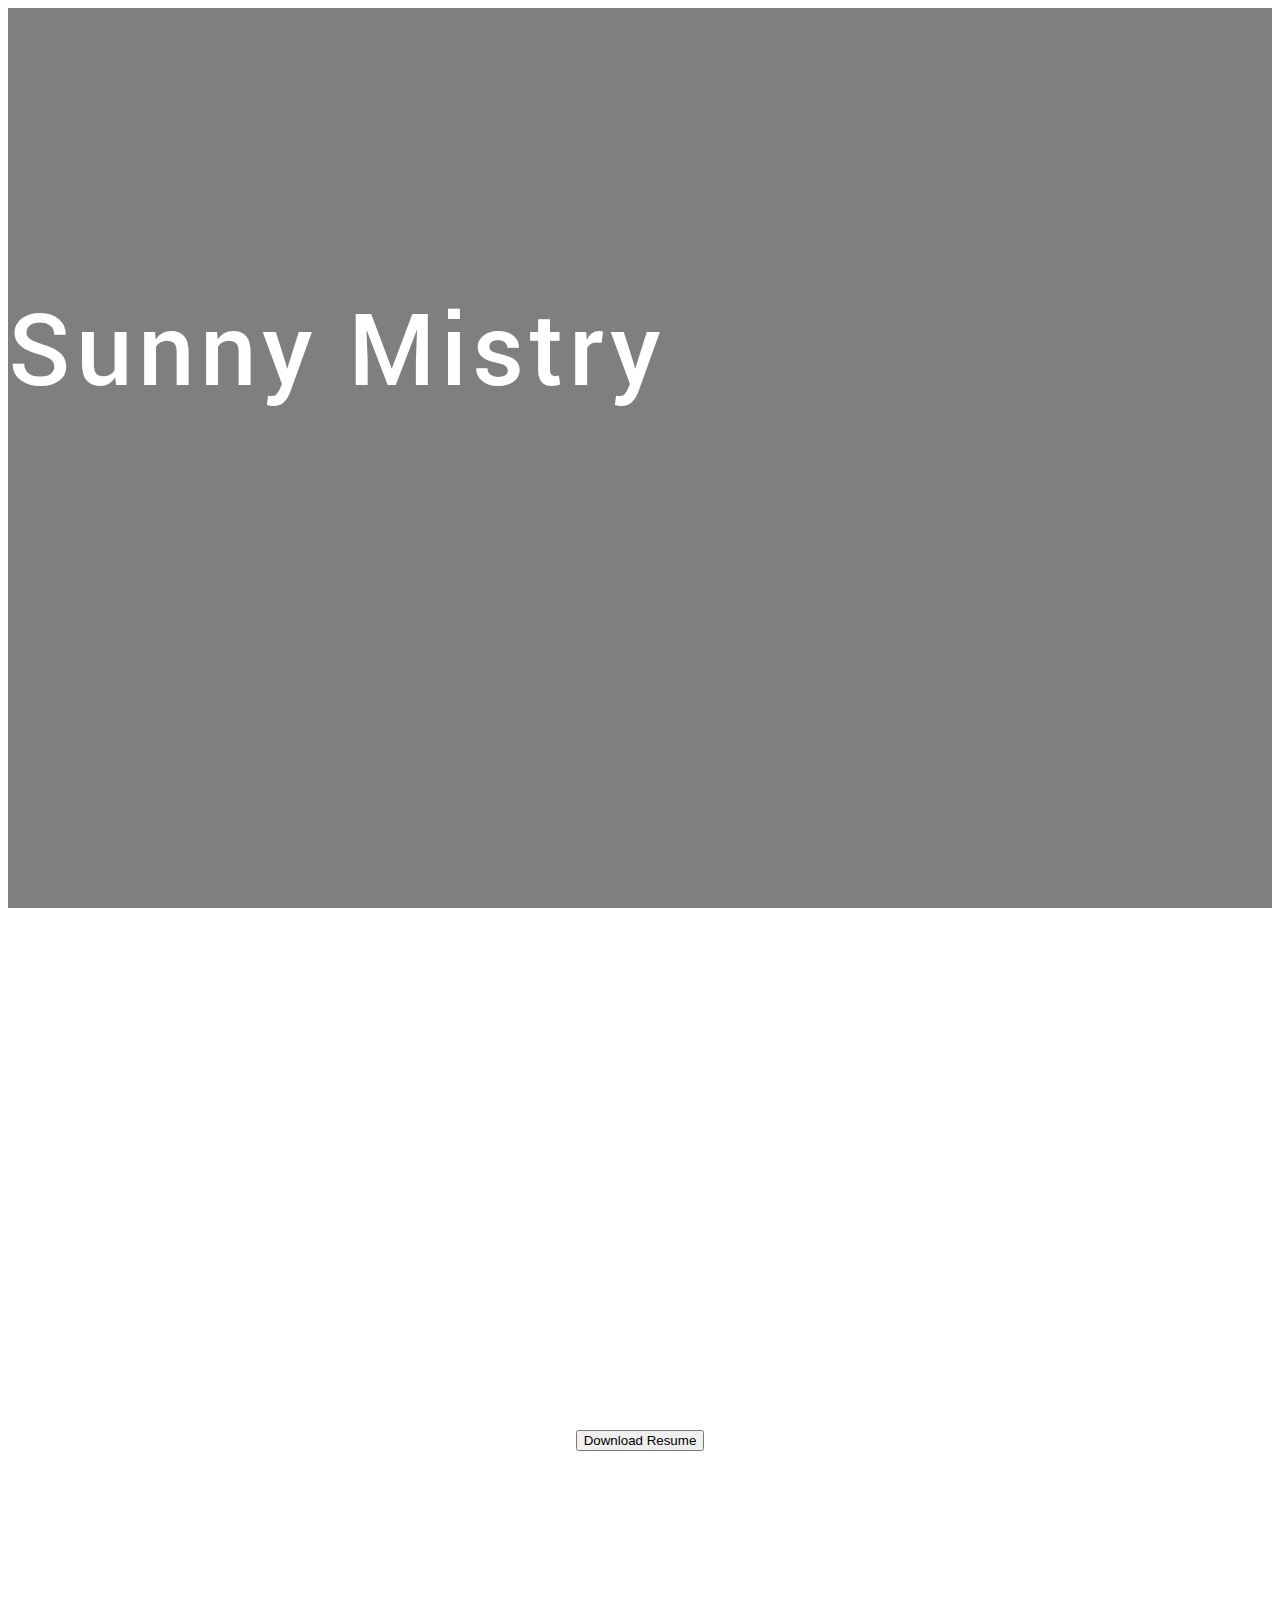
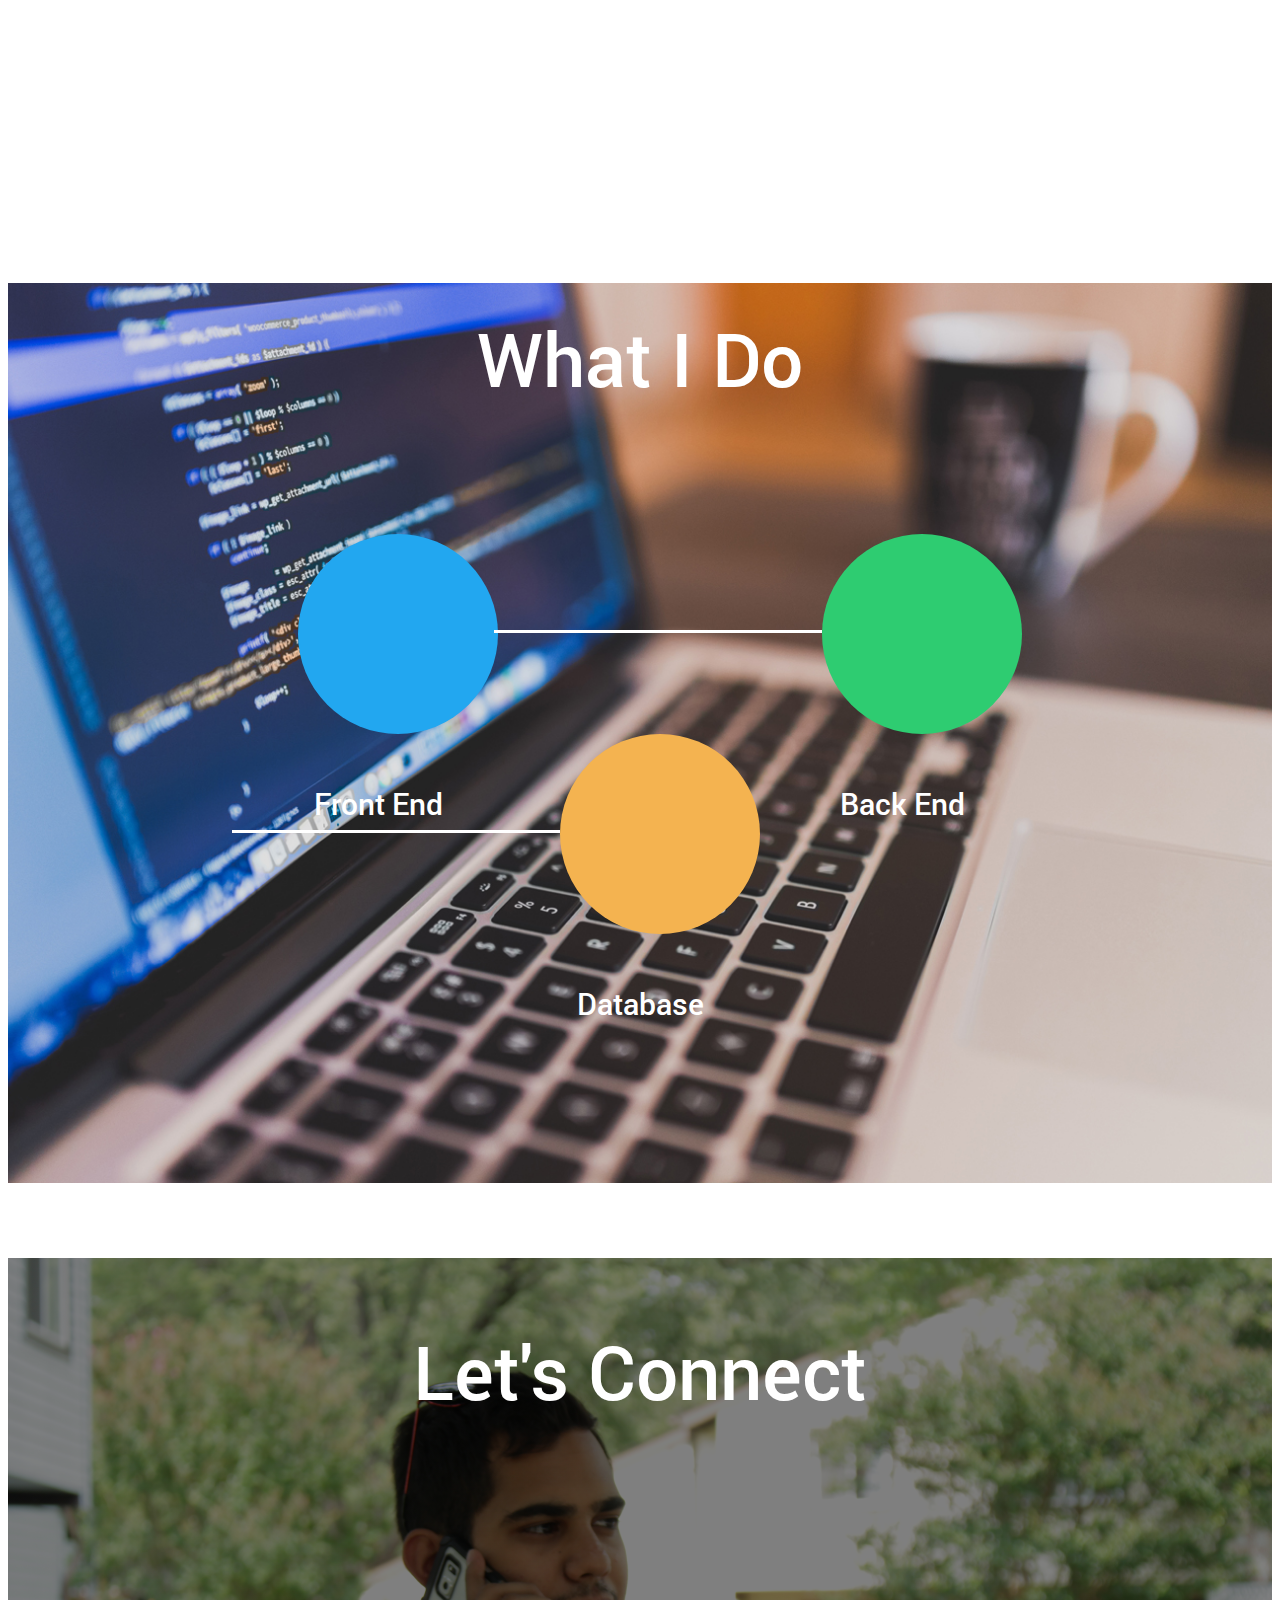
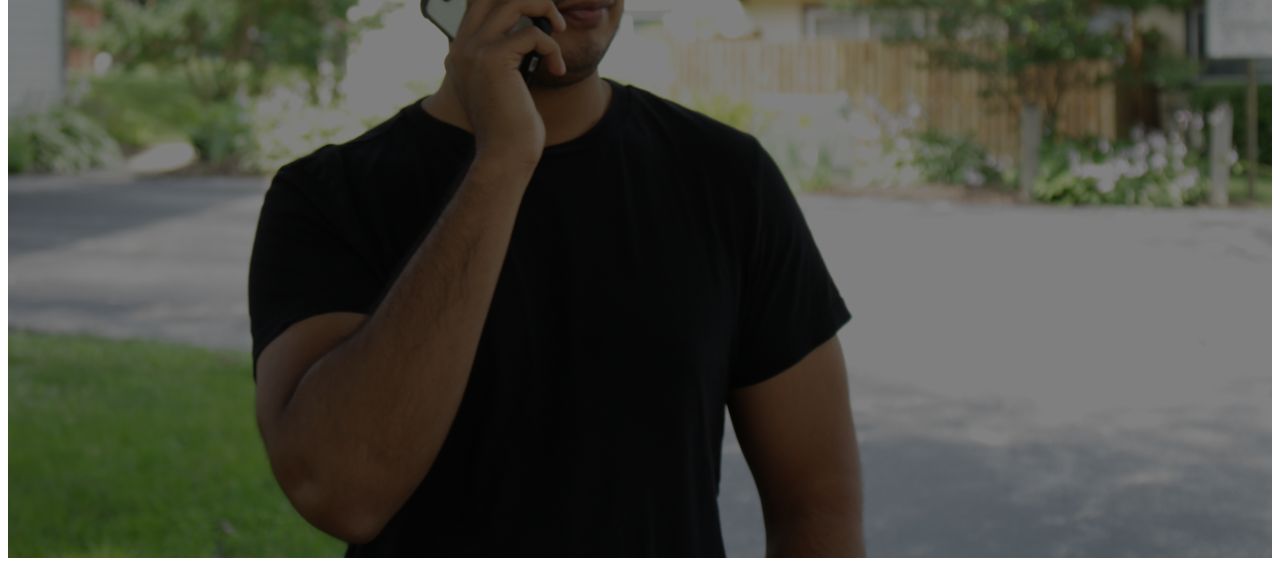
==== commit 6df17a54: "got text fading in for all browsers, about to add fulpage js" ====
--- a/index.html
+++ b/index.html
@@ -11,6 +11,7 @@
 
     <!-- CSS -->
     <link href="css/common.css" rel="stylesheet">
+    <link href="css/jquery.fullPage.css" rel="stylesheet">
     
     <!-- Font Awesome --> 
     <link rel="stylesheet" href="font-awesome-4.3.0/css/font-awesome.min.css">
@@ -29,7 +30,7 @@
         
         <div class="container">
             <div class="row vertical-center-row">
-                <div class="col-lg-12 sunnyTitle">
+                <div class="col-md-12  sunnyTitle">
                     <div class="row">
                         <div class="col-md-8 col-md-offset-3">
                             <p id="name"> Sunny Mistry </p>
@@ -37,12 +38,9 @@
                     </div>
                     <div class="row">
                         <div class="col-md-6 col-md-offset-3 cycle-words">
-                            <span> Javarson Jamar Lavarson Lamar </span>
-                            <span> J'Dinkalage Morgoone </span>
-                            <span> Jackmerius Tacktheritrix </span>
-                            <span> Ibrahim Moizoos </span>
-                            <span> Saggitariutt Jefferspin </span>
-                            <span> T.J. Juckson </span>
+                            <span> Front End Web Developer </span>
+                            <span> .NET Developer </span>
+                            <span> Power Lifter  </span>
                         </div> 
                     </div>
                 </div>
@@ -111,5 +109,6 @@
     <script src="https://ajax.googleapis.com/ajax/libs/jquery/1.11.3/jquery.min.js"></script>
     <!-- Include all compiled plugins (below), or include individual files as needed -->
     <script src="js/bootstrap.min.js"></script>
+    <script src="js/jquery.fullPage.min.js"></script>
 </body>
 </html>--- a/css/common.css
+++ b/css/common.css
@@ -125,7 +125,8 @@
 }
 
 #name {
-	font-size: 60px;
+	font-size: 100px;
+    letter-spacing: 5px;
 }
 
 .vertical-center-row {
@@ -139,24 +140,31 @@
 	overflow: hidden;
 	width: 100%;
     font-size: 45px;
-	color: #e74c3c;;
+    color: #fff;
+    text-shadow: 0.1em 0.1em 0.2em black;
     white-space: nowrap;
 }
 
 
 
 .cycle-words span{
-	animation: cycleWordsFunction 25s linear infinite 0s;
+    -webkit-animation: cycleWordsFunction 15s linear infinite 0s;
+	animation: cycleWordsFunction 15s linear infinite 0s;
 }
 
 .cycle-words span:nth-child(2) { 
 	animation-delay: 5s; 
-	color: #e74c3c;
+    -webkit-animation-delay: 5s;
+	color: #fff;
+    text-shadow: 0.1em 0.1em 0.2em black
 }
 .cycle-words span:nth-child(3) { 
 	animation-delay: 10s; 
-    color: #e74c3c; 
-}
+    -webkit-animation-delay: 10s;
+    color: #fff;
+    text-shadow: 0.1em 0.1em 0.2em black
+}
+/*
 .cycle-words span:nth-child(4) { 
 	animation-delay: 15s; 
 	color: #e74c3c;
@@ -169,10 +177,19 @@
 	animation-delay: 25s; 
 	color: #e74c3c;
 }
+*/
+
+@-webkit-keyframes cycleWordsFunction {
+    0% { opacity: 1; animation-timing-function: ease-in; width: 0px; }
+    10% { opacity: 0.2; width: 0px; }
+	20% { opacity: 1; width: 100%; }
+    27% { opacity: 0; width: 100%; }
+    100% { opacity: 0; }
+}
 
 @keyframes cycleWordsFunction {
     0% { opacity: 1; animation-timing-function: ease-in; width: 0px; }
-    10% { opacity: 0.3; width: 0px; }
+    10% { opacity: 0.2; width: 0px; }
 	20% { opacity: 1; width: 100%; }
     27% { opacity: 0; width: 100%; }
     100% { opacity: 0; }
@@ -582,6 +599,17 @@
         background-image: linear-gradient( rgba(0, 0, 0, 0.5), rgba(0, 0, 0, 0.5)), url("../images/phone-mobile.png");
     }
     
+    .cycle-words span{
+    	position: absolute;
+    	opacity: 0;
+    	overflow: hidden;
+    	width: 100%;
+        font-size: 25px;
+    	color: #e74c3c;;
+        white-space: nowrap;
+    }
+    
+    
   /* Make Navigation Toggle on Desktop Hover */
   .dropdown:hover .dropdown-menu {
       display: block;
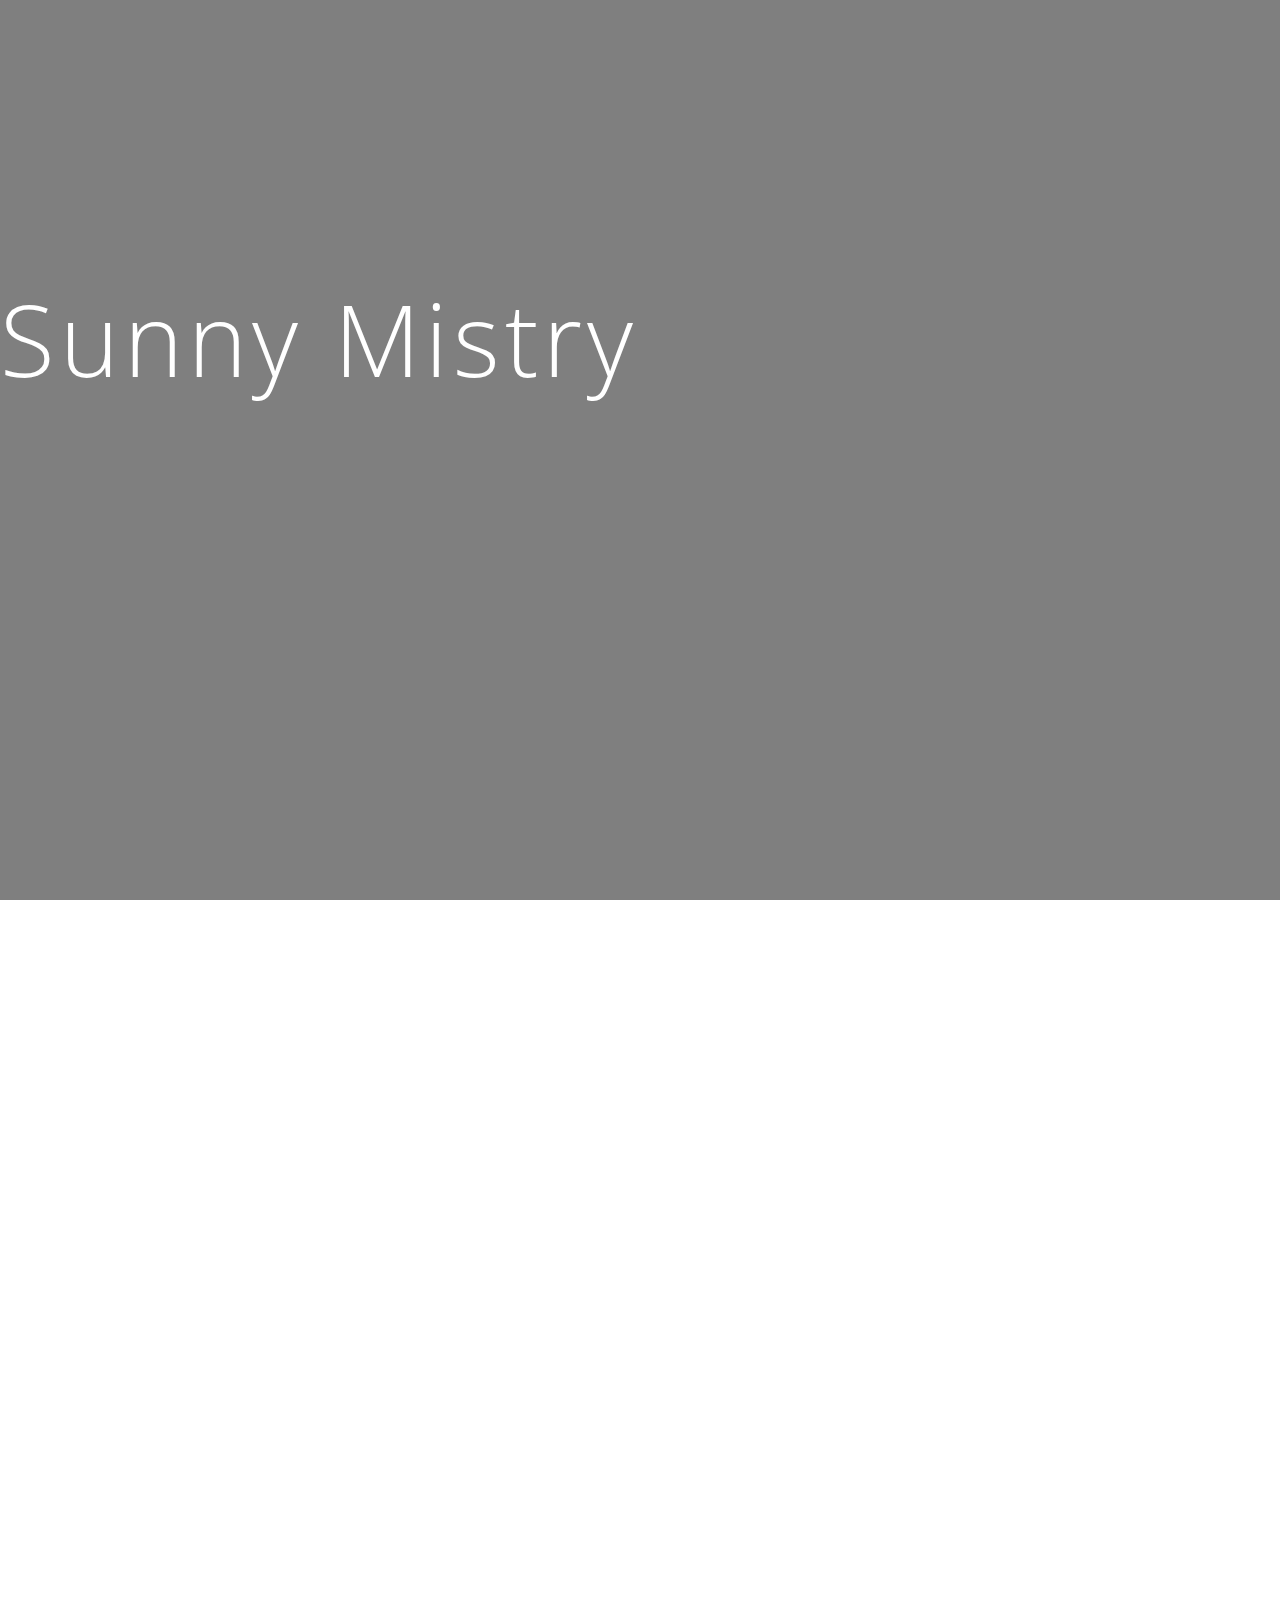
==== commit 6c8a85ce: "new fonts added" ====
--- a/index.html
+++ b/index.html
@@ -5,13 +5,26 @@
     <meta http-equiv="X-UA-Compatible" content="IE=edge">
     <meta name="viewport" content="width=device-width, initial-scale=1">
     <title>Sunny Mistry</title>
-
+    <script src="https://ajax.googleapis.com/ajax/libs/jquery/1.11.3/jquery.min.js"></script>
     <!-- Bootstrap -->
     <link href="css/bootstrap.min.css" rel="stylesheet">
 
     <!-- CSS -->
+    <link href='http://fonts.googleapis.com/css?family=Open+Sans:400,300|Maven+Pro:400,500' rel='stylesheet' type='text/css'>
     <link href="css/common.css" rel="stylesheet">
-    <link href="css/jquery.fullPage.css" rel="stylesheet">
+    <link rel="stylesheet" type="text/css" href="css/jquery.fullPage.css" />
+    
+    <script type="text/javascript" src="js/jquery.fullPage.js"></script>
+    
+    <script type="text/javascript">
+		$(document).ready(function() {
+			$('#fullpage').fullpage({
+				verticalCentered: false
+
+			});
+		});
+	</script>
+
     
     <!-- Font Awesome --> 
     <link rel="stylesheet" href="font-awesome-4.3.0/css/font-awesome.min.css">
@@ -23,92 +36,96 @@
     <![endif]-->
 </head>
 <body>
-
+<div id="fullpage">
+<div class="section">
 <div id="headerAndSection">
-    
-    <section class="section">
-        
-        <div class="container">
-            <div class="row vertical-center-row">
-                <div class="col-md-12  sunnyTitle">
-                    <div class="row">
-                        <div class="col-md-8 col-md-offset-3">
-                            <p id="name"> Sunny Mistry </p>
-                        </div> 
-                    </div>
-                    <div class="row">
-                        <div class="col-md-6 col-md-offset-3 cycle-words">
-                            <span> Front End Web Developer </span>
-                            <span> .NET Developer </span>
-                            <span> Power Lifter  </span>
-                        </div> 
+        <section class="mysection">            
+            <div class="container">
+                <div class="row vertical-center-row">
+                    <div class="col-md-12  sunnyTitle">
+                        <div class="row">
+                            <div class="col-md-8 col-md-offset-3">
+                                <p id="name"> Sunny Mistry </p>
+                            </div> 
+                        </div>
+                        <div class="row">
+                            <div class="col-md-6 col-md-offset-3 cycle-words">
+                                <span> Front End Web Developer </span>
+                                <span> .NET Developer </span>
+                                <span> Power Lifter  </span>
+                            </div> 
+                        </div>
                     </div>
                 </div>
             </div>
-        </div>
-    </section>
+        </section>
+    </div>
 </div>
 
-<div id="aboutSection">
-    <section class="section">
-        <div class="container">
-            <div class="row vertical-center-row">
-                <div class="col-md-4 about-paragraph">
-                    <p> I'm a Software Engineer currently pursuing a Master's degree in Computer Science from
-                        the University at Buffalo. </p> 
-                    <button type="button" class="btn btn-default btn-lg about-download-button">
-                        <span class="glyphicon glyphicon-download-alt"" aria-hidden="true"></span> Download Resume
-                    </button> 
+<div class="section">
+    <div id="aboutSection">
+        <section class="mysection">
+            <div class="container">
+                <div class="row vertical-center-row">
+                    <div class="col-md-4 about-paragraph">
+                        <p> I'm a Software Engineer currently pursuing a Master's degree in Computer Science from
+                            the University at Buffalo. </p> 
+                        <button type="button" class="btn btn-default btn-lg about-download-button">
+                            <span class="glyphicon glyphicon-download-alt"" aria-hidden="true"></span> Download Resume
+                        </button> 
+                    </div>
                 </div>
             </div>
-        </div>
-    </section>
+        </section>
+    </div>
 </div>
 
 
-<div id="skillsSection">
-    <section class="section">
-        <p id="skillsTitle"> What I Do </p>
-        <div class="row">
-            <ul class="skillCircles col-md-12">
-                <li id="frontEndCircle">
-                    <i id="skillIcon" class="fa fa-html5 fa-5x fa-cog col-md-4 "></i>
-                    <p class="skillName">Front End</p>
-                </li>
-                <li id="backEndCircle">
-                    <i id="skillIcon" class="fa fa-gears fa-5x fa-cog col-md-4"></i>
-                    <p class="skillName">Back End</p>
-                </li>
-                <li id="databaseCircle">
-                    <i id="skillIcon" class="fa fa-database fa-5x fa-cog col-md-4"></i>
-                    <p class="skillName"">Database</p>
-                </li>
-            </ul>
-        </div>
-       
-    </section>
-    
-  
+<div class="section">
+    <div id="skillsSection">
+        <section class="mysection">
+            <p id="skillsTitle"> What I Do </p>
+            <div class="row">
+                <ul class="skillCircles col-md-12">
+                    <li id="frontEndCircle">
+                        <i id="skillIcon" class="fa fa-html5 fa-5x fa-cog col-md-4 "></i>
+                        <p class="skillName">Front End</p>
+                    </li>
+                    <li id="backEndCircle">
+                        <i id="skillIcon" class="fa fa-gears fa-5x fa-cog col-md-4"></i>
+                        <p class="skillName">Back End</p>
+                    </li>
+                    <li id="databaseCircle">
+                        <i id="skillIcon" class="fa fa-database fa-5x fa-cog col-md-4"></i>
+                        <p class="skillName"">Database</p>
+                    </li>
+                </ul>
+            </div>
+           
+        </section>
+    </div>
 </div>
 
-<div id="contactSection">
-    <section class="section">
-        <p id="contactTitle"> Let's Connect </p> 
-        <div class="row">
-            <div class="col-md-7 col-md-offset-4 contactList">
-                <a href="https://www.facebook.com/sunny.mistry.71"><i class="fa fa-facebook fa-2x fa-cog"></i></a>
-                <a href="https://www.linkedin.com/in/sunnymistry"><i class="fa fa-linkedin fa-2x fa-cog"></i></a>
-                <a href="mailto: sunnymis@buffalo.edu"><i class="fa fa-envelope fa-2x fa-cog"></i></a>
+<div class="section">
+    <div id="contactSection">
+        <section class="mysection">
+            <p id="contactTitle"> Let's Connect </p> 
+            <div class="row">
+                <div class="col-md-7 col-md-offset-4 contactList">
+                    <a href="https://www.facebook.com/sunny.mistry.71"><i class="fa fa-facebook fa-2x fa-cog"></i></a>
+                    <a href="https://www.linkedin.com/in/sunnymistry"><i class="fa fa-linkedin fa-2x fa-cog"></i></a>
+                    <a href="mailto: sunnymis@buffalo.edu"><i class="fa fa-envelope fa-2x fa-cog"></i></a>
+                </div>
             </div>
-        </div>
-    </section>
+        </section>
+    </div>
 </div>
 
 
     <!-- jQuery (necessary for Bootstrap's JavaScript plugins) -->
-    <script src="https://ajax.googleapis.com/ajax/libs/jquery/1.11.3/jquery.min.js"></script>
+
     <!-- Include all compiled plugins (below), or include individual files as needed -->
     <script src="js/bootstrap.min.js"></script>
-    <script src="js/jquery.fullPage.min.js"></script>
+</div>
 </body>
 </html>--- a/css/common.css
+++ b/css/common.css
@@ -1,7 +1,6 @@
 html, body {
     max-width: 100%;
     overflow-x: hidden;
-    font-family: "Roboto";
 }
 
 body > section {
@@ -103,7 +102,7 @@
     background-size: cover;
 }
 
-.section {
+.mysection {
     height: 100vh; 
 }
 
@@ -116,15 +115,15 @@
 
 .sunnyTitle {
     color: #fff;
-    font-family: "Roboto";
 }
 
 .sunnyTitle p {
 	font-size: 45px;
-    font-family: "Roboto";
 }
 
 #name {
+    font-family: 'Open Sans', sans-serif;
+    font-weight: 300;
 	font-size: 100px;
     letter-spacing: 5px;
 }
@@ -143,24 +142,26 @@
     color: #fff;
     text-shadow: 0.1em 0.1em 0.2em black;
     white-space: nowrap;
+    font-family: 'Maven Pro', sans-serif;
+    font-weight: 400;
 }
 
 
 
 .cycle-words span{
     -webkit-animation: cycleWordsFunction 15s linear infinite 0s;
-	animation: cycleWordsFunction 15s linear infinite 0s;
+	animation: cycleWordsFunction 13s linear infinite 0s;
 }
 
 .cycle-words span:nth-child(2) { 
-	animation-delay: 5s; 
-    -webkit-animation-delay: 5s;
+	animation-delay: 4s; 
+    -webkit-animation-delay: 4s;
 	color: #fff;
     text-shadow: 0.1em 0.1em 0.2em black
 }
 .cycle-words span:nth-child(3) { 
-	animation-delay: 10s; 
-    -webkit-animation-delay: 10s;
+	animation-delay: 9s; 
+    -webkit-animation-delay: 9s;
     color: #fff;
     text-shadow: 0.1em 0.1em 0.2em black
 }
@@ -240,6 +241,8 @@
 */
 
 .about-paragraph p {
+    font-family: 'Open Sans', sans-serif;
+    font-weight: 300;
     color: #fff; 
     font-size: 30px; 
     padding-bottom: 10%; 
@@ -248,6 +251,7 @@
 }
 
 .about-download-button {
+    font-family: 'Open Sans', sans-serif;
     display: block;
     position: relative; 
     margin: 0 auto; 
@@ -284,6 +288,8 @@
 }
 */
 #skillsTitle {
+    font-family: 'Open Sans', sans-serif;
+    font-weight: 300;
     text-align: center;
     font-size: 75px; 
     color: #fff;
@@ -311,6 +317,8 @@
 }
 
 .skillName {
+    font-family: 'Maven Pro', sans-serif;
+    font-weight: 400;
     color: #fff;
     font-size: 30px;
     position: relative;
@@ -469,6 +477,8 @@
 }
 
 #contactTitle {
+    font-family: 'Open Sans', sans-serif;
+    font-weight: 300;
     text-align: center; 
     font-size: 75px; 
     color: #fff;
@@ -605,7 +615,8 @@
     	overflow: hidden;
     	width: 100%;
         font-size: 25px;
-    	color: #e74c3c;;
+    	color: #fff;
+        text-shadow: 0.1em 0.1em 0.2em black;
         white-space: nowrap;
     }
     
